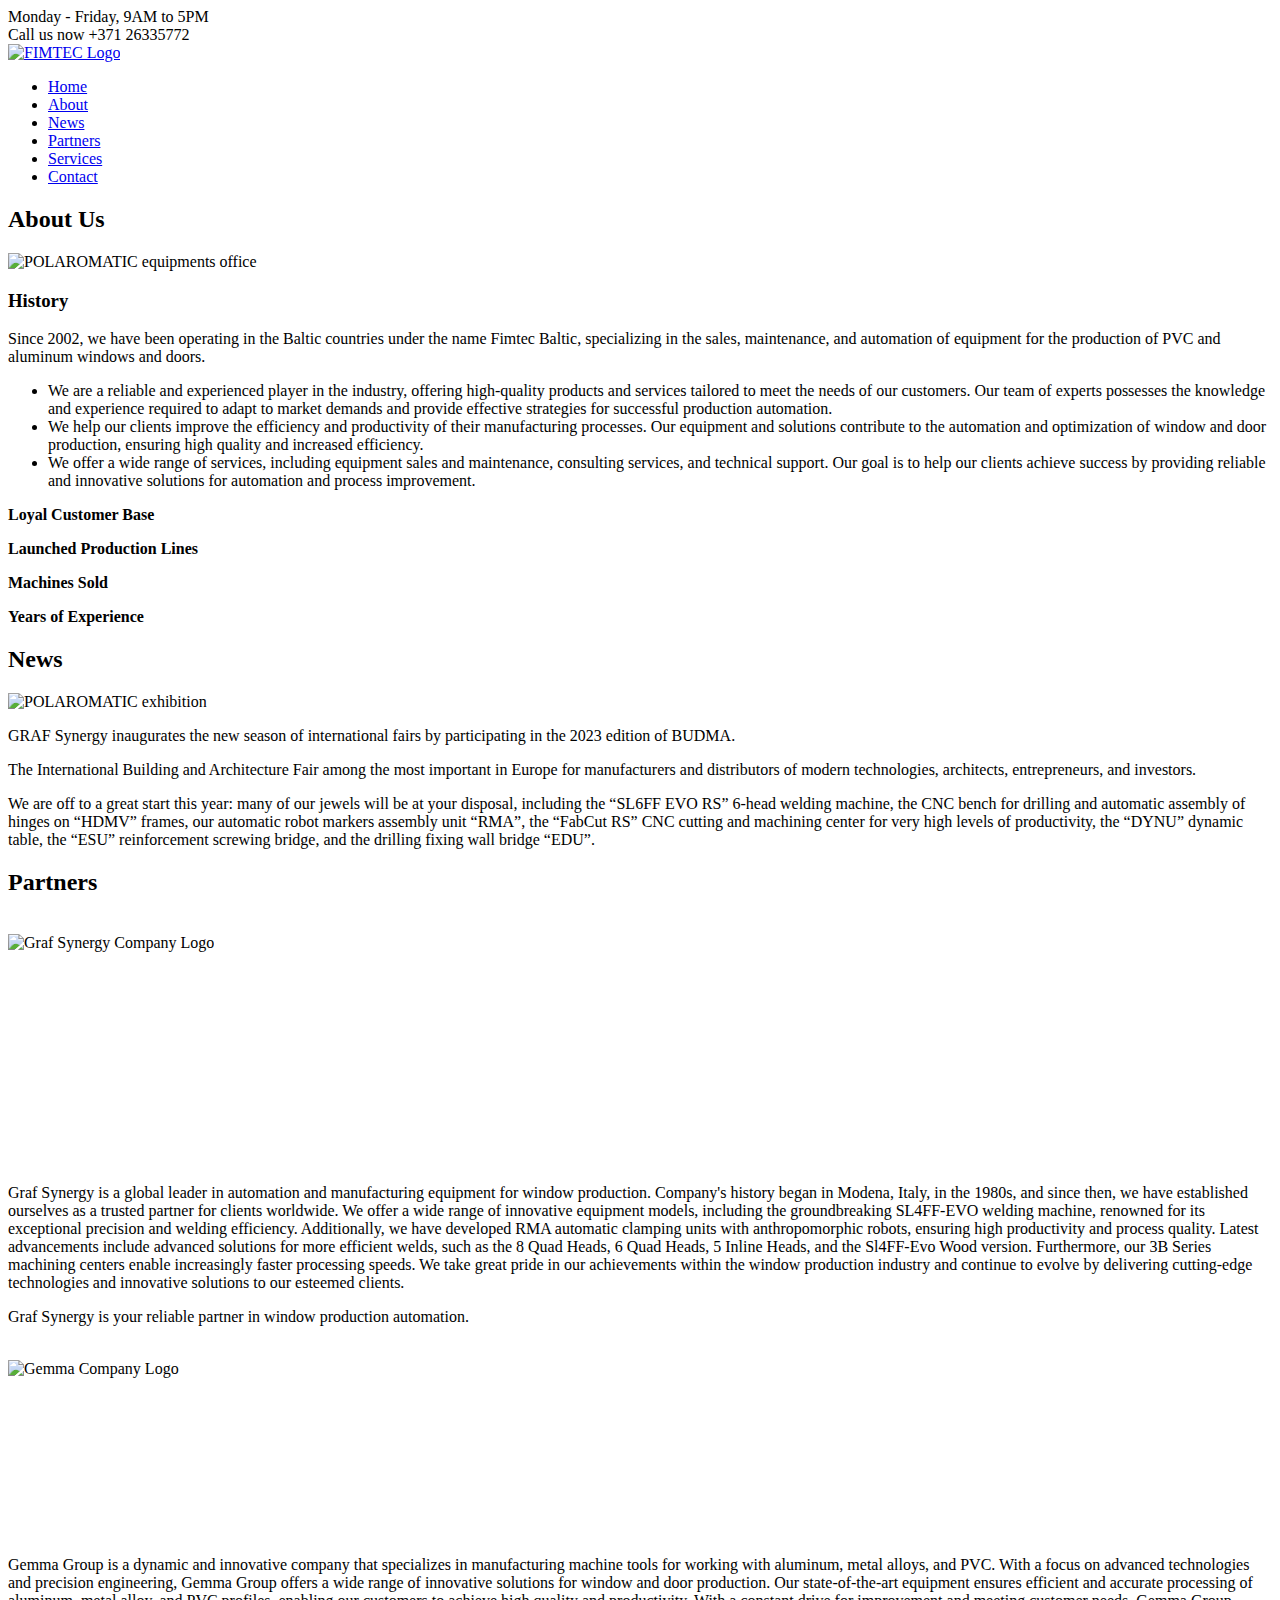
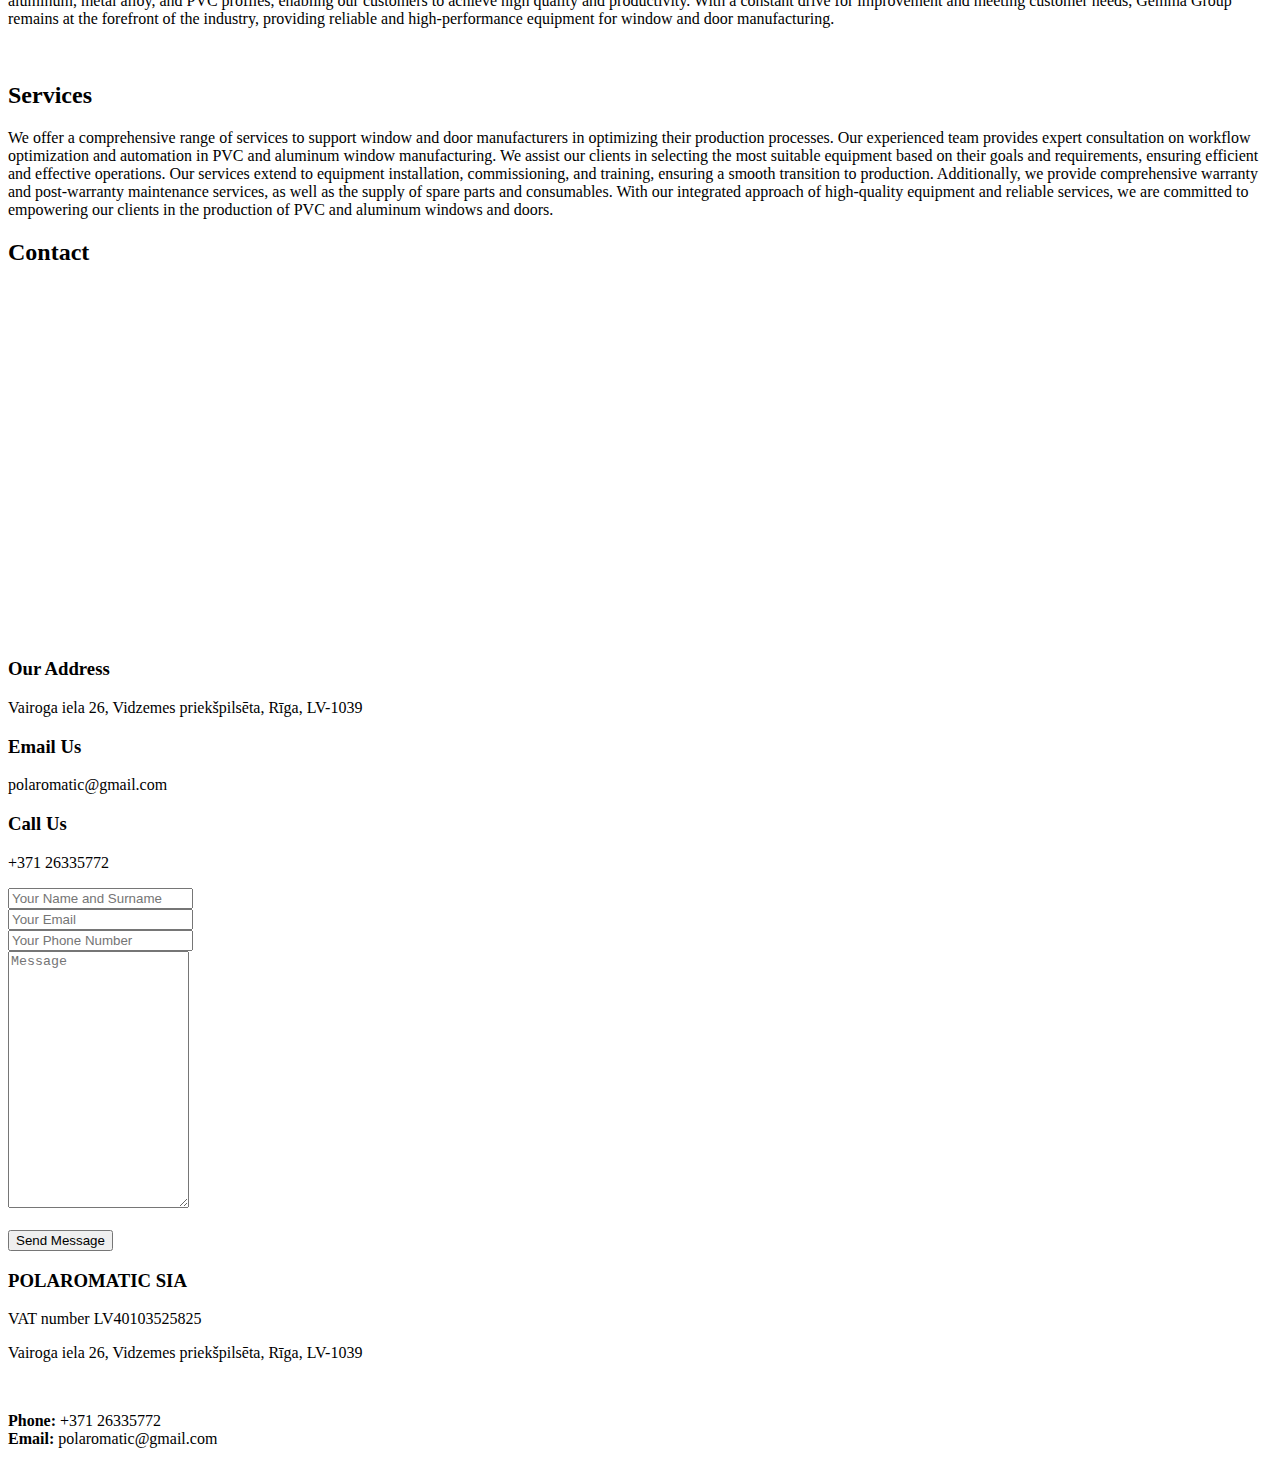
==== index.html @ a648c4ef "Add files via upload" ====
<!DOCTYPE html>
<html lang="en">

<head>
  
  <meta charset="utf-8">
  <meta content="width=device-width, initial-scale=1.0" name="viewport">

  <title>FIMTEC BALTIC</title>
  <meta content="" name="description">
  <meta content="" name="keywords">

  <!-- Favicons -->
  <link href="assets/img/Fimtec%20BALTIC%20icon.png" rel="icon" >
  <link href="assets/img/Fimtec%20BALTIC%20icon.png" rel="Fimtec BALTIC icon">
  <link rel="icon" href="assets/img/Fimtec%20BALTIC%20icon.png" type="image/x-icon" alt="Fimtec BALTIC Logo">
  <!-- Google Fonts -->
  <link href="https://fonts.googleapis.com/css?family=Open+Sans:300,300i,400,400i,600,600i,700,700i|Roboto:300,300i,400,400i,500,500i,600,600i,700,700i|Poppins:300,300i,400,400i,500,500i,600,600i,700,700i" rel="stylesheet">

  <!-- Vendor CSS Files -->
  <link href="assets/vendor/fontawesome-free/css/all.min.css" rel="stylesheet">
  <link href="assets/vendor/animate.css/animate.min.css" rel="stylesheet">
  <link href="assets/vendor/aos/aos.css" rel="stylesheet">
  <link href="assets/vendor/bootstrap/css/bootstrap.min.css" rel="stylesheet">
  <link href="assets/vendor/bootstrap-icons/bootstrap-icons.css" rel="stylesheet">
  <link href="assets/vendor/boxicons/css/boxicons.min.css" rel="stylesheet">
  <link href="assets/vendor/glightbox/css/glightbox.min.css" rel="stylesheet">
  <link href="assets/vendor/swiper/swiper-bundle.min.css" rel="stylesheet">

 
  <link href="assets/css/style.css" rel="stylesheet">

    
    
</head>

<body>

  <!-- ======= Top Bar ======= -->
  <div id="topbar" class="d-flex align-items-center fixed-top">
    <div class="container d-flex align-items-center justify-content-center justify-content-md-between">
      <div class="align-items-center d-none d-md-flex">
        <i class="bi bi-clock"></i> Monday - Friday, 9AM to 5PM
      </div>
      <div class="d-flex align-items-center">
        <i class="bi bi-phone"></i> Call us now +371 26335772
      </div>
    </div>
  </div>

  <!-- ======= Header ======= -->
  <header id="header" class="fixed-top">
    <div class="container d-flex align-items-center">

      <a href="index.html" class="logo me-auto"><img src="assets/img/FIMTEC%20BALTIC.png" alt="FIMTEC Logo"></a>
      <!-- Uncomment below if you prefer to use an image logo -->
      <!-- <h1 class="logo me-auto"><a href="index.html">Medicio</a></h1> -->

      <nav id="navbar" class="navbar order-last order-lg-0">
        <ul>
          <li><a class="nav-link scrollto " href="#hero">Home</a></li>
          <li><a class="nav-link scrollto" href="#About">About</a></li>
          <li><a class="nav-link scrollto" href="#news">News</a></li>
          <li><a class="nav-link scrollto" href="#suppliers">Partners</a></li>
          <li><a class="nav-link scrollto" href="#services">Services</a></li>
          <li><a class="nav-link scrollto" href="#contact">Contact</a></li>
        </ul>
        <i class="bi bi-list mobile-nav-toggle"></i>
      </nav><!-- .navbar -->

      

    </div>
  </header><!-- End Header -->
 
  <!-- ======= Hero Section ======= -->
  <section id="hero">
    <div id="heroCarousel" data-bs-interval="5000" class="carousel slide carousel-fade" data-bs-ride="carousel">

      <ol class="carousel-indicators" id="hero-carousel-indicators"></ol>

      <div class="carousel-inner" role="listbox">

        <!-- Slide 1 -->
        <div class="carousel-item active" style="background-image: url(assets/img/slide/Polaromatic_slide.webp)" alt="POLAROMATIC equipment">
         
        </div>

        <!-- Slide 2 -->
        <div class="carousel-item" style="background-image: url(assets/img/slide/polaromatic_slide2.webp)" alt="POLAROMATIC equipment">
        
        </div>

        <!-- Slide 3 -->
        <div class="carousel-item" style="background-image: url(assets/img/slide/Polaromatic_slide3.webp)" alt="POLAROMATIC equipment">
          
      </div>
      </div>
      <a class="carousel-control-prev" href="#heroCarousel" role="button" data-bs-slide="prev">
        <span class="carousel-control-prev-icon bi bi-chevron-left" aria-hidden="true"></span>
      </a>

      <a class="carousel-control-next" href="#heroCarousel" role="button" data-bs-slide="next">
        <span class="carousel-control-next-icon bi bi-chevron-right" aria-hidden="true"></span>
      </a>

    </div>
  </section><!-- End Hero -->

  <main id="main">

  

    <!-- ======= About Us Section ======= -->
    <section id="About" class="about">
      <div class="container" data-aos="fade-up">

        <div class="section-title">
          <h2>About Us</h2>
          <p></p>
        </div>

        <div class="row">
          <div class="col-lg-6" data-aos="fade-right">
            <img src="assets/img/About.webp" class="img-fluid" alt="POLAROMATIC equipments office">
          </div>
          <div class="col-lg-6 pt-4 pt-lg-0 content" data-aos="fade-left">
            <h3>History</h3>
            <p class="fst-italic">
              Since 2002, we have been operating in the Baltic countries
               under the name Fimtec Baltic, specializing in the sales,
                maintenance, and automation of equipment for the production
                 of PVC and aluminum windows and doors.
            </p>
            <ul>
              <li><i class="bi bi-check-circle"></i> We are a reliable and experienced
                 player in the industry, offering high-quality
                  products and services tailored to meet the needs
                   of our customers. Our team of experts possesses
                    the knowledge and experience required to adapt to
                     market demands and provide effective strategies for
                      successful production automation.</li>
              <li><i class="bi bi-check-circle"></i> We help our clients improve the efficiency and productivity of their manufacturing processes. Our equipment and solutions contribute to the automation and optimization of window and door production,
                 ensuring high quality and increased efficiency.</li>
              <li><i class="bi bi-check-circle"></i> We offer a wide range of services, including equipment sales and maintenance, consulting services, and technical support. Our goal is to help our clients achieve success by providing reliable and innovative
                 solutions for automation and process improvement.</li>
            </ul>
            
          </div>
        </div>

      </div>
    </section><!-- End About Us Section -->

    <!-- ======= Counts Section ======= -->
    <section id="counts" class="counts">
      <div class="container" data-aos="fade-up">

        <div class="row no-gutters">

          <div class="col-lg-3 col-md-6 d-md-flex align-items-md-stretch">
            <div class="count-box">
              <i class="fas fa-user"></i>
              <span data-purecounter-start="0" data-purecounter-end="125" data-purecounter-duration="1" class="purecounter"></span>

              <p><strong>Loyal Customer Base</strong></p>
              
            </div>
          </div>

          <div class="col-lg-3 col-md-6 d-md-flex align-items-md-stretch">
            <div class="count-box">
              <i class="fa fa-truck"></i>
              <span data-purecounter-start="0" data-purecounter-end="34" data-purecounter-duration="1" class="purecounter"></span>
              <p><strong>Launched Production Lines
              </strong></p>
              
            </div>
          </div>

          <div class="col-lg-3 col-md-6 d-md-flex align-items-md-stretch">
            <div class="count-box">
              <i class="fas fa-cog"></i>
              <span data-purecounter-start="0" data-purecounter-end="720" data-purecounter-duration="1" class="purecounter"></span>
              <p><strong>Machines Sold</strong></p>
             
            </div>
          </div>

          <div class="col-lg-3 col-md-6 d-md-flex align-items-md-stretch">
            <div class="count-box">
              <i class="fa fa-calendar" ></i>
              <span data-purecounter-start="0" data-purecounter-end="21" data-purecounter-duration="1" class="purecounter"></span>
              <p><strong>Years of Experience</strong></p>
             
            </div>
          </div>

        </div>

      </div>
    </section><!-- End Counts Section -->

    <!-- ======= Features Section ======= -->
    






<!-- ======= News Section ======= -->
    <section id="news" class="about">
      <div class="container" data-aos="fade-up">

        <div class="section-title">
          <h2>News</h2>

        </div>

        <div class="row">
          <div class="col-lg-6" data-aos="fade-right">
            <img src="assets/img/News/News.webp" class="img-fluid" alt="POLAROMATIC exhibition">
          </div>
          <div class="col-lg-6 pt-4 pt-lg-0 content" data-aos="fade-left">
            <p>GRAF Synergy inaugurates the new season of international fairs by participating in the 2023 edition of BUDMA.</p>
            <p class="fst-italic">
              The International Building and Architecture Fair among the most important in Europe for manufacturers and distributors of modern technologies, architects, entrepreneurs, and investors.
              </p> <p>
We are off to a great start this year: many of our jewels will be at your disposal, including the “SL6FF EVO RS” 6-head welding machine, the CNC bench for drilling and automatic assembly of hinges on “HDMV” frames, our automatic robot markers assembly unit “RMA”, the “FabCut RS” CNC cutting and machining center for very high levels of productivity,
 the “DYNU” dynamic table, the “ESU” reinforcement screwing bridge, and the drilling fixing wall bridge “EDU”.
            </p>
           
          </div>
        </div>

      </div>
    </section>

<!-- ======= End News Section ======= -->


<!-- ======= Suppliers ======= -->
 
    <section id="suppliers" class="gallery">
      
        <div class="container aos-init aos-animate" data-aos="fade-up">
  
          <div class="section-title">
            <h2>Partners</h2><br>
            <img src="assets/img/Suppliers/Graffiti slide/Graf Synergy_logo.png"  style="width: 242px; margin-right: 20px;" alt="Graf Synergy Company Logo">
            
            
               
          </div>
         

          <div class="gallery-slider swiper swiper-initialized swiper-horizontal swiper-pointer-events">
            <div class="swiper-wrapper align-items-center" style="transition-duration: 0ms; transform: translate3d(-1572px, 0px, 0px);" id="swiper-wrapper-73bd7c16bee2b6e7" aria-live="off"><div class="swiper-slide swiper-slide-duplicate swiper-slide-duplicate-active" data-swiper-slide-index="5" style="width: 242px; margin-right: 20px;" role="group" aria-label="4 / 5"><a class="gallery-lightbox" href="assets/img/gallery/gallery-4.webp"><img src="assets/img/gallery/gallery-4.webp" class="img-fluid" alt=""></a></div><div class="swiper-slide swiper-slide-duplicate swiper-slide-duplicate-next" data-swiper-slide-index="4" style="width: 242px; margin-right: 20px;" role="group" aria-label="5 / 5"><a class="gallery-lightbox" href="assets/img/gallery/gallery-5.jpg"><img src="assets/img/gallery/gallery-5.jpg" class="img-fluid" alt=""></a></div><div class="swiper-slide swiper-slide-duplicate" data-swiper-slide-index="5" style="width: 242px; margin-right: 20px;" role="group" aria-label="5 / 5"></div>
              <div class="swiper-slide" data-swiper-slide-index="0" style="width: 242px; margin-right: 20px;" role="group" aria-label="1 / 5"><a class="gallery-lightbox" href="assets/img/Suppliers/Graffiti slide/1.webp"><img src="assets/img/Suppliers/Graffiti slide/1.webp" class="img-fluid" alt="Graf Synergy"></a></div>
              <div class="swiper-slide" data-swiper-slide-index="1" style="width: 242px; margin-right: 20px;" role="group" aria-label="2 / 5"><a class="gallery-lightbox" href="assets/img/Suppliers/Graffiti slide/2.webp"><img src="assets/img/Suppliers/Graffiti slide/2.webp" class="img-fluid" alt="Graf Synergy"></a></div>
              <div class="swiper-slide" data-swiper-slide-index="2" style="width: 242px; margin-right: 20px;" role="group" aria-label="3 / 5"><a class="gallery-lightbox" href="assets/img/Suppliers/Graffiti slide/3.webp"><img src="assets/img/Suppliers/Graffiti slide/3.webp" class="img-fluid" alt="Graf Synergy"></a></div>
              <div class="swiper-slide" data-swiper-slide-index="3" style="width: 242px; margin-right: 20px;" role="group" aria-label="4/ 5"><a class="gallery-lightbox" href="assets/img/Suppliers/Graffiti slide/4.webp"><img src="assets/img/Suppliers/Graffiti slide/4.webp" class="img-fluid" alt="Graf Synergy"></a></div>
              <div class="swiper-slide" data-swiper-slide-index="4" style="width: 242px; margin-right: 20px;" role="group" aria-label="5 / 5"><a class="gallery-lightbox" href="assets/img/Suppliers/Graffiti slide/5.webp"><img src="assets/img/Suppliers/Graffiti slide/5.webp" class="img-fluid" alt="Graf Synergy"></a></div>
              

            <div class="swiper-slide swiper-slide-duplicate" data-swiper-slide-index="0" style="width: 242px; margin-right: 20px;" role="group" aria-label="1 / 3"><a class="gallery-lightbox" href="assets/img/Suppliers/Graffiti slide/1.webp"><img src="assets/img/Suppliers/Graffiti slide/1.webp" class="img-fluid" alt=""></a></div><div class="swiper-slide swiper-slide-duplicate" data-swiper-slide-index="1" style="width: 242px; margin-right: 20px;" role="group" aria-label="2 / 8"><a class="gallery-lightbox" href="assets/img/gallery/gallery-2.webp"><img src="assets/img/gallery/gallery-2.webp" class="img-fluid" alt=""></a></div><div class="swiper-slide swiper-slide-duplicate swiper-slide-duplicate-prev" data-swiper-slide-index="2" style="width: 242px; margin-right: 20px;" role="group" aria-label="3 / 8"><a class="gallery-lightbox" href="assets/img/Suppliers/Graf Synergy 3.png"><img src="assets/img/Suppliers/Graf Synergy 3.png" class="img-fluid" alt=""></a></div><div class="swiper-slide swiper-slide-duplicate swiper-slide-duplicate-active" data-swiper-slide-index="3" style="width: 242px; margin-right: 20px;" role="group" aria-label="4 / 8"><a class="gallery-lightbox" href="assets/img/Suppliers/Graffiti slide/5.webp"><img src="assets/img/Suppliers/Graffiti slide/5.webp" class="img-fluid" alt=""></a></div><div class="swiper-slide swiper-slide-duplicate swiper-slide-duplicate-next" data-swiper-slide-index="4" style="width: 242px; margin-right: 20px;" role="group" aria-label="5 / 8"><a class="gallery-lightbox" href="assets/img/Suppliers/Graffiti slide/4.jpg" src="assets/img/Suppliers/Graffiti slide/4.jpg" class="img-fluid" alt=""></a></div></div>
            <div class="swiper-pagination swiper-pagination-clickable swiper-pagination-bullets swiper-pagination-horizontal"><span class="swiper-pagination-bullet" tabindex="0" role="button" aria-label="Go to slide 1"></span><span class="swiper-pagination-bullet" tabindex="0" role="button" aria-label="Go to slide 2"></span><span class="swiper-pagination-bullet" tabindex="0" role="button" aria-label="Go to slide 3"></span><span class="swiper-pagination-bullet swiper-pagination-bullet-active" tabindex="0" role="button" aria-label="Go to slide 4" aria-current="true"></span><span class="swiper-pagination-bullet" tabindex="0" role="button" aria-label="Go to slide 5"></span><span class="swiper-pagination-bullet" tabindex="0" role="button" aria-label="Go to slide 6"></span><span class="swiper-pagination-bullet" tabindex="0" role="button" aria-label="Go to slide 7"></span><span class="swiper-pagination-bullet" tabindex="0" role="button" aria-label="Go to slide 3"></span></div>
          <span class="swiper-notification" aria-live="assertive" aria-atomic="true"></span></div>

          <div class="section-title">
           
            <br>
            <p>Graf Synergy is a global leader in automation and manufacturing equipment for window production. 
              Сompany's history began in Modena, Italy, in the 1980s, and since then, we have established ourselves as a trusted partner for clients worldwide.
               We offer a wide range of innovative equipment models, including the groundbreaking SL4FF-EVO welding machine, renowned for its exceptional precision and welding efficiency. Additionally, we have developed RMA automatic clamping units with anthropomorphic robots, ensuring high productivity and process quality. Latest advancements include advanced solutions for more efficient welds, such as the 8 Quad Heads, 6 Quad Heads, 5 Inline Heads, and the Sl4FF-Evo Wood version. 
                Furthermore, our 3B Series machining centers enable increasingly faster processing speeds. 
                We take great pride in our achievements within the window production industry and continue to evolve by delivering cutting-edge technologies
               and innovative solutions to our esteemed clients.</p><p> Graf Synergy is your reliable partner in window production automation.</p>
               
          </div>
        </div>


        <div class="container aos-init aos-animate" data-aos="fade-up">
  
          <div class="section-title"><br>
            <img src="assets/img/Suppliers/Gemma slide/Gemma Logo.png"  style="width: 242px; margin-right: 20px;" alt="Gemma Company Logo">
           
            
          </div>
  
          <div class="gallery-slider swiper swiper-initialized swiper-horizontal swiper-pointer-events">
            <div class="swiper-wrapper align-items-center" style="transition-duration: 0ms; transform: translate3d(-1572px, 0px, 0px);" id="swiper-wrapper-73bd7c16bee2b6e7" aria-live="off"><div class="swiper-slide swiper-slide-duplicate swiper-slide-duplicate-active" data-swiper-slide-index="3" style="width: 242px; margin-right: 20px;" role="group" aria-label="4 / 8"><a class="gallery-lightbox" href="assets/img/gallery/gallery-4.jpg"><img src="assets/img/gallery/gallery-4.jpg" class="img-fluid" alt=""></a></div><div class="swiper-slide swiper-slide-duplicate swiper-slide-duplicate-next" data-swiper-slide-index="4" style="width: 242px; margin-right: 20px;" role="group" aria-label="5 / 8"><a class="gallery-lightbox" href="assets/img/gallery/gallery-5.jpg"><img src="assets/img/gallery/gallery-5.jpg" class="img-fluid" alt=""></a></div><div class="swiper-slide swiper-slide-duplicate" data-swiper-slide-index="5" style="width: 242px; margin-right: 20px;" role="group" aria-label="6 / 8"><a class="gallery-lightbox" href="assets/img/gallery/gallery-6.jpg"><img src="assets/img/gallery/gallery-6.jpg" class="img-fluid" alt=""></a></div><div class="swiper-slide swiper-slide-duplicate" data-swiper-slide-index="6" style="width: 242px; margin-right: 20px;" role="group" aria-label="7 / 8"><a class="gallery-lightbox" href="assets/img/gallery/gallery-7.jpg"><img src="assets/img/gallery/gallery-7.jpg" class="img-fluid" alt=""></a></div><div class="swiper-slide swiper-slide-duplicate" data-swiper-slide-index="7" style="width: 242px; margin-right: 20px;" role="group" aria-label="5 / 5"></div>
              <div class="swiper-slide" data-swiper-slide-index="0" style="width: 242px; margin-right: 20px;" role="group" aria-label="1 / 5"><a class="gallery-lightbox" href="assets/img/Suppliers/Gemma slide/1.webp"><img src="assets/img/Suppliers/Gemma slide/1.webp" class="img-fluid" alt="Gemma Company equipment"></a></div>
              <div class="swiper-slide" data-swiper-slide-index="1" style="width: 242px; margin-right: 20px;" role="group" aria-label="2 / 5"><a class="gallery-lightbox" href="assets/img/Suppliers/Gemma slide/2.webp"><img src="assets/img/Suppliers/Gemma slide/2.webp" class="img-fluid" alt="Gemma Company equipment"></a></div>
              <div class="swiper-slide" data-swiper-slide-index="2" style="width: 242px; margin-right: 20px;" role="group" aria-label="3 / 5"><a class="gallery-lightbox" href="assets/img/Suppliers/Gemma slide/3.webp"><img src="assets/img/Suppliers/Gemma slide/3.webp" class="img-fluid" alt="Gemma Company equipment"></a></div>
              <div class="swiper-slide" data-swiper-slide-index="3" style="width: 242px; margin-right: 20px;" role="group" aria-label="4 / 5"><a class="gallery-lightbox" href="assets/img/Suppliers/Gemma slide/4.webp"><img src="assets/img/Suppliers/Gemma slide/4.webp" class="img-fluid" alt="Gemma Company equipment"></a></div>
              <div class="swiper-slide" data-swiper-slide-index="4" style="width: 242px; margin-right: 20px;" role="group" aria-label="5 / 5"><a class="gallery-lightbox" href="assets/img/Suppliers/Gemma slide/5.webp"><img src="assets/img/Suppliers/Gemma slide/5.webp" class="img-fluid" alt="Gemma Company equipment"></a></div>

            <div class="swiper-slide swiper-slide-duplicate" data-swiper-slide-index="0" style="width: 242px; margin-right: 20px;" role="group" aria-label="1 / 3"></div></div>
            <div class="swiper-pagination swiper-pagination-clickable swiper-pagination-bullets swiper-pagination-horizontal"><span class="swiper-pagination-bullet" tabindex="0" role="button" aria-label="Go to slide 1"></span><span class="swiper-pagination-bullet" tabindex="0" role="button" aria-label="Go to slide 2"></span><span class="swiper-pagination-bullet" tabindex="0" role="button" aria-label="Go to slide 3"></span><span class="swiper-pagination-bullet swiper-pagination-bullet-active" tabindex="0" role="button" aria-label="Go to slide 4" aria-current="true"></span><span class="swiper-pagination-bullet" tabindex="0" role="button" aria-label="Go to slide 5"></span><span class="swiper-pagination-bullet" tabindex="0" role="button" aria-label="Go to slide 6"></span><span class="swiper-pagination-bullet" tabindex="0" role="button" aria-label="Go to slide 7"></span><span class="swiper-pagination-bullet" tabindex="0" role="button" aria-label="Go to slide 3"></span></div>
          <span class="swiper-notification" aria-live="assertive" aria-atomic="true"></span></div>
  
          <div class="section-title">
            
            <p>Gemma Group is a dynamic and innovative company that specializes in manufacturing machine tools for working with aluminum, metal alloys, and PVC. With a focus
               on advanced technologies and precision engineering, Gemma Group offers a wide range of innovative solutions for window and door production. Our state-of-the-art
                equipment ensures efficient and accurate processing of aluminum, metal alloy, and PVC profiles, enabling our customers to achieve high quality and productivity.
                 With a constant drive for improvement
               and meeting customer needs, Gemma Group remains at the forefront of the industry, providing reliable and high-performance equipment for window and door manufacturing.</p><br>
            
          </div>


        </div>


      </section>






    <!-- ======= Services Section ======= -->
    <section id="services" class="services services">
      <div class="container" data-aos="fade-up">

        <div class="section-title">
          <h2>Services</h2>
          <p>We offer a comprehensive range of services to support window and door manufacturers in optimizing their production processes.
             Our experienced team provides expert consultation on workflow optimization and automation in PVC and aluminum window manufacturing.
              We assist our clients in selecting the most suitable equipment based on their goals and requirements, ensuring efficient and effective operations.
               Our services extend to equipment installation, commissioning, and training, ensuring a smooth transition to production. Additionally, we provide comprehensive warranty
                and post-warranty maintenance services, as well as the supply of spare parts and consumables. With our integrated approach
             of high-quality equipment and reliable services, we are committed to empowering our clients in the production of PVC and aluminum windows and doors.</p>
        </div>

        

      </div>
    </section><!-- End Services Section -->

   
    

    

  
    

    
   

    <!-- ======= Contact Section ======= -->
    <section id="contact" class="contact">
      <div class="container">

        <div class="section-title">
          <h2>Contact</h2>
          
        </div>

      </div>

      <div>
        <iframe style="border:0; width: 100%; height: 350px;" src="https://www.google.com/maps/embed?pb=!1m14!1m8!1m3!1d8699.23559530866!2d24.1707194!3d56.9692059!3m2!1i1024!2i768!4f13.1!3m3!1m2!1s0x46eecf7c13a9e923%3A0x5ed027c62c9a4e7c!2sPOLAROMATIC%20Sia!5e0!3m2!1sen!2slv!4v1686479349407!5m2!1sen!2slv"  frameborder="0" allowfullscreen></iframe>
       
      </div>

      <div class="container">

        <div class="row mt-5">

          <div class="col-lg-6">

            <div class="row">
              <div class="col-md-12">
                <div class="info-box">
                  <i class="bx bx-map"></i>
                  <h3>Our Address</h3>
                  <p>Vairoga iela 26, Vidzemes priekšpilsēta, Rīga, LV-1039</p>
                </div>
              </div>
              <div class="col-md-6">
                <div class="info-box mt-4">
                  <i class="bx bx-envelope"></i>
                  <h3>Email Us</h3>
                  <p>polaromatic@gmail.com</p>
                </div>
              </div>
              <div class="col-md-6">
                <div class="info-box mt-4">
                  <i class="bx bx-phone-call"></i>
                  <h3>Call Us</h3>
                  <p>+371 26335772</p>
                </div>
              </div>
              
         
            </div>
          </div>









          
            <div class="col-lg-6">
              <form id="form"  class="php-email-form">
             
                <div class="row">
                  <div class="col-md-6 form-group">
                    <input type="text" name="name" class="form-control" id="name" placeholder="Your Name and Surname" required="">
                  </div>
                  <div class="col-md-6 form-group mt-3 mt-md-0">
                    <input type="email" class="form-control" name="email" id="email" placeholder="Your Email" required="">
                  </div>
                </div>
                <div class="form-group mt-3">
                  <input type="tel" class="form-control" name="phone_number" id="phone_number" placeholder="Your Phone Number" required="">
                </div>
                <div class="form-group mt-3">
                  <textarea class="form-control" name="message" rows="7" placeholder="Message" required="" style="height: 251px;"></textarea>
                </div>
              <br>
                <div class="text-center"><button type="submit" id="button" value="Send Email">Send Message</button></div>
              
              </form>
            </div>


            



        
        </div>
         

        
        
        <script type="text/javascript"
          src="https://cdn.jsdelivr.net/npm/@emailjs/browser@3/dist/email.min.js"></script>
        
        <script type="text/javascript">
          emailjs.init('XEyD7sOgGaYoHx9bX')
        </script>
      </div>






      





    </section><!-- End Contact Section -->

  </main><!-- End #main -->

  <!-- ======= Footer ======= -->
  <footer id="footer">
    <div class="footer-top">
      <div class="container">
        <div class="row">

          <div class="col-lg-3 col-md-6">
            <div class="footer-info">
              <h3>POLAROMATIC SIA</h3>
              <p>VAT number LV40103525825</p>
              <p>
                Vairoga iela 26, Vidzemes priekšpilsēta, Rīga, LV-1039 </p><br><p>
                <strong>Phone:</strong> +371 26335772<br> 
                <strong>Email:</strong> polaromatic@gmail.com<br>
              </p>
              <div class="social-links mt-3">
                <a href="https://www.facebook.com/fimtec.baltic.5/" class="facebook"><i class="bx bxl-facebook"></i></a>
                <a href="https://www.instagram.com/fimtecbaltic/?hl=en" class="instagram"><i class="bx bxl-instagram"></i></a>
                <a href="https://www.youtube.com/@fimtecbaltic4492" class="youtube"><i class="bx bxl-youtube"></i></a>
              </div>
            </div>
          </div>

         

         

          

        </div>
      </div>
    </div>

   
  </footer><!-- End Footer -->

  <div id="preloader"></div>
  <a href="#" class="back-to-top d-flex align-items-center justify-content-center"><i class="bi bi-arrow-up-short"></i></a>

  <!-- Vendor JS Files -->
  <script src="assets/vendor/purecounter/purecounter_vanilla.js"></script>
  <script src="assets/vendor/aos/aos.js"></script>
  <script src="assets/vendor/bootstrap/js/bootstrap.bundle.min.js"></script>
  <script src="assets/vendor/glightbox/js/glightbox.min.js"></script>
  <script src="assets/vendor/swiper/swiper-bundle.min.js"></script>
  <script src="assets/vendor/php-email-form/validate.js"></script>

  <!-- Template Main JS File -->
  <script src="assets/js/main.js"></script>

</body>






</html>
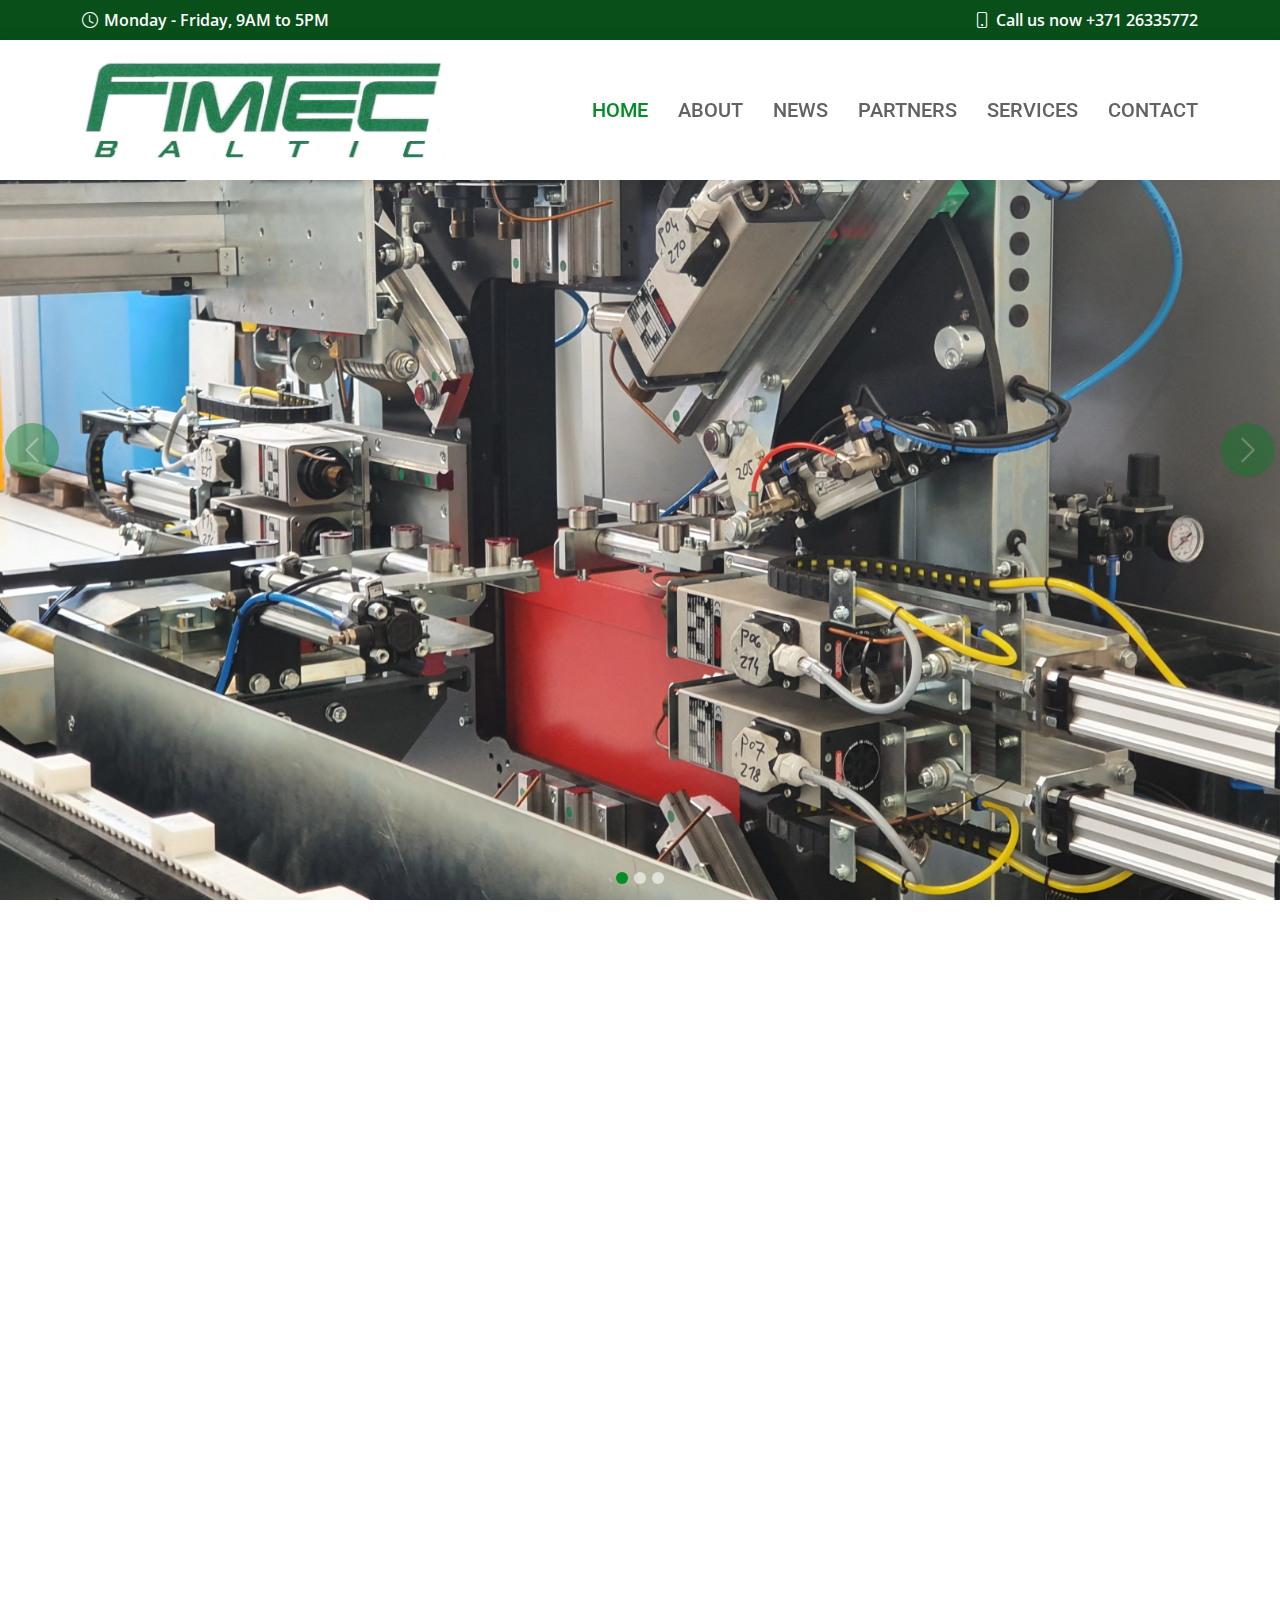
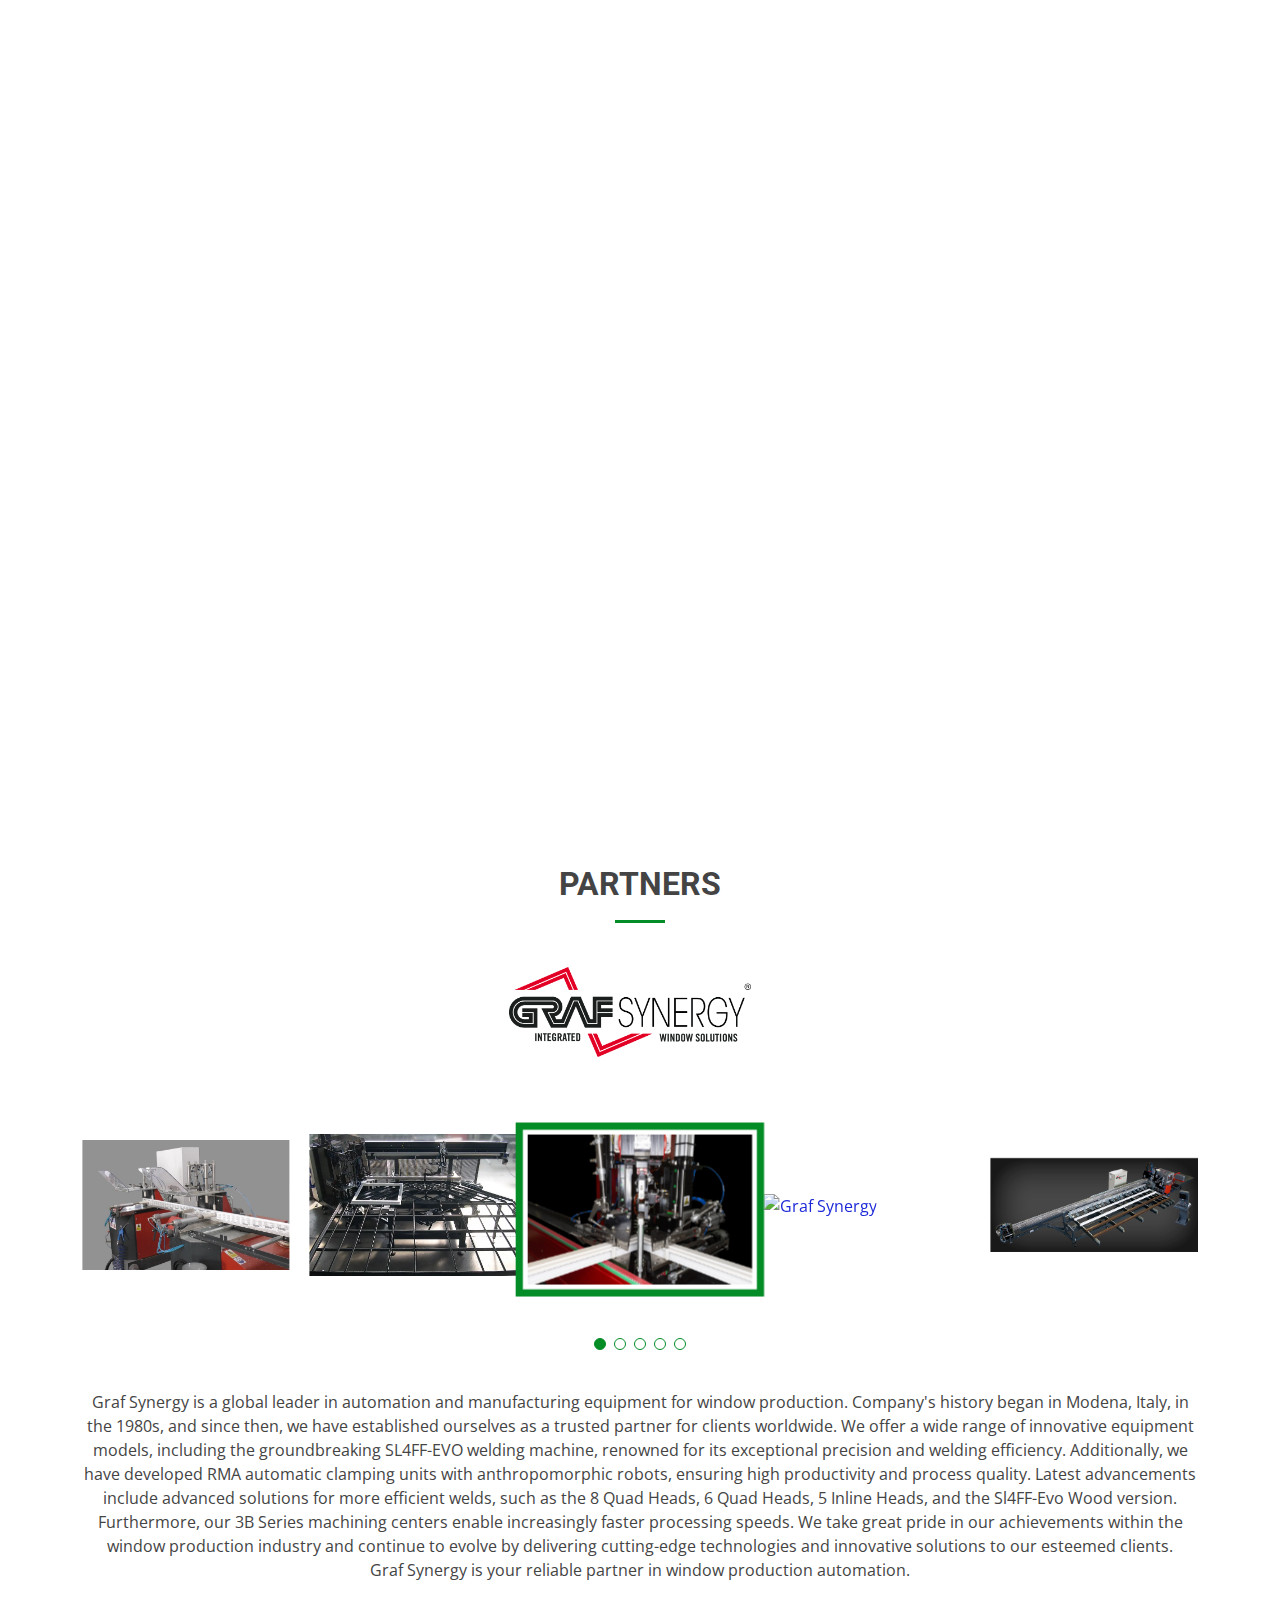
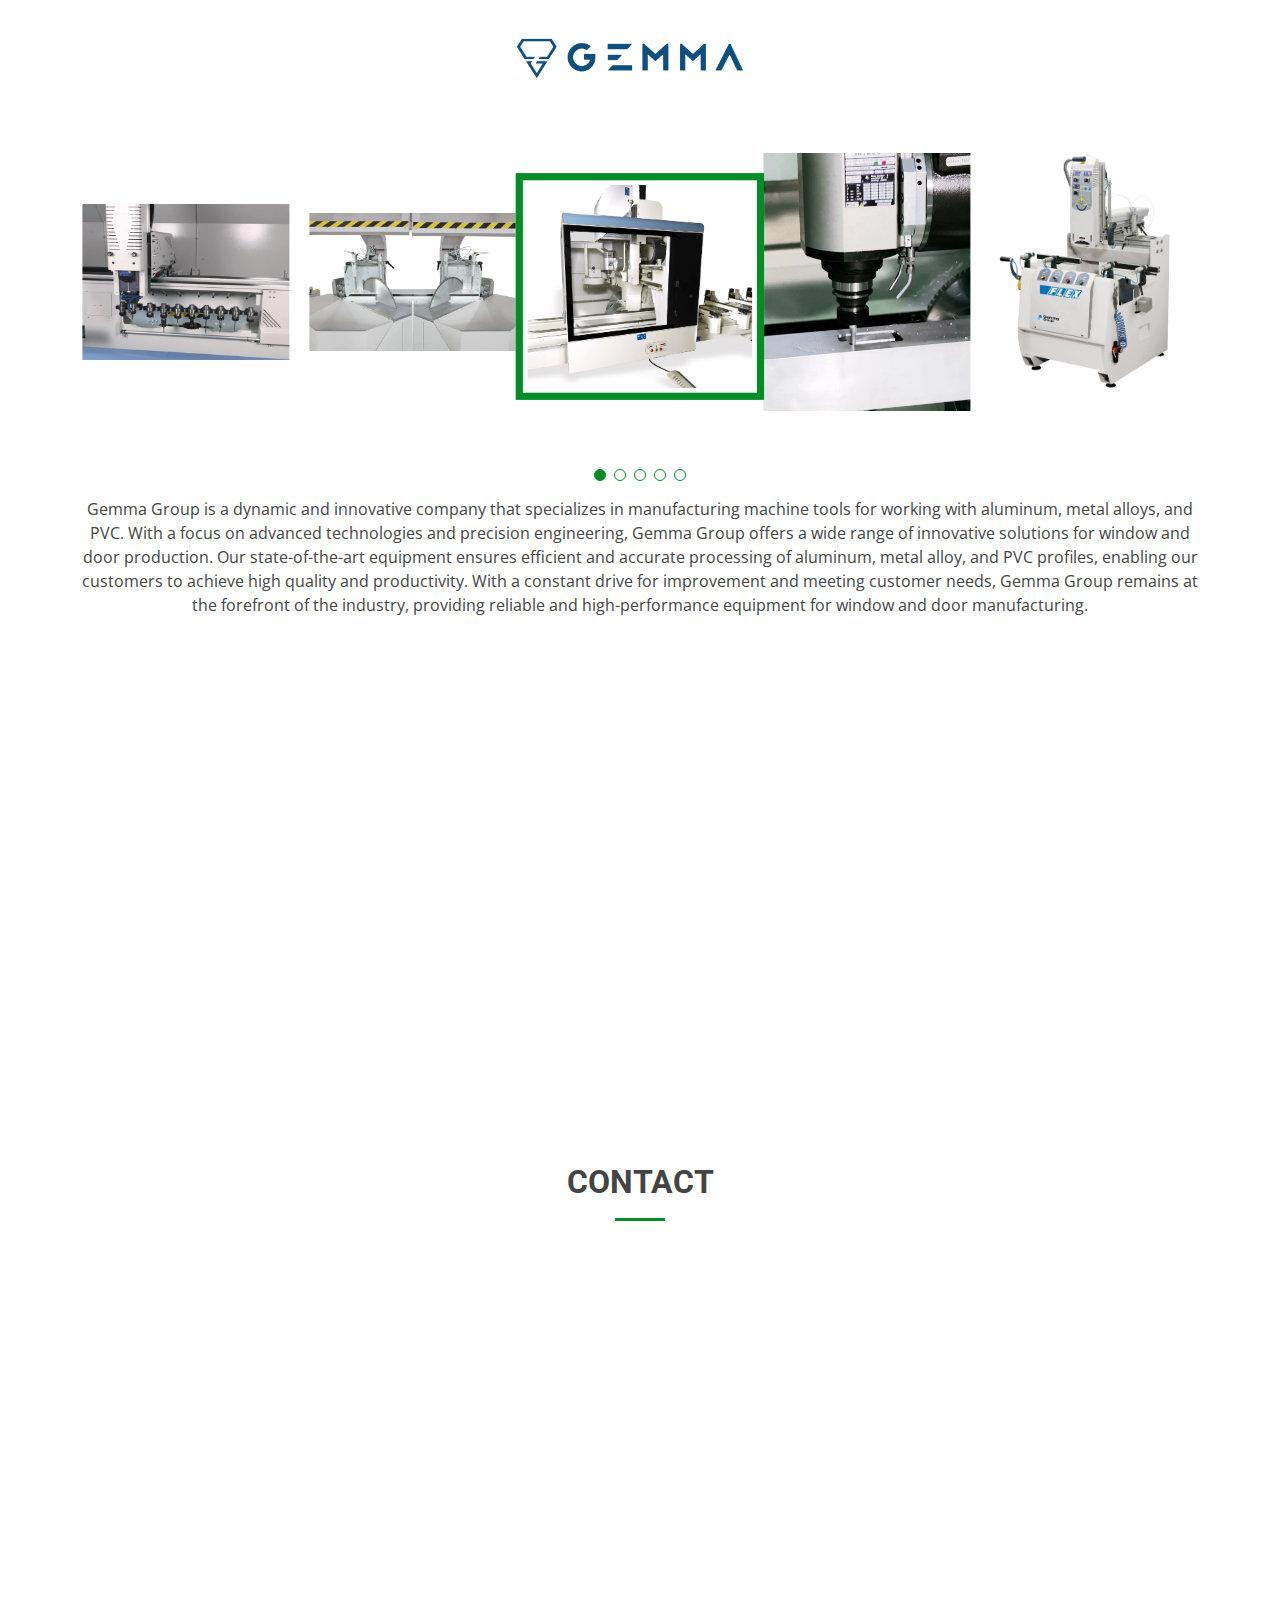
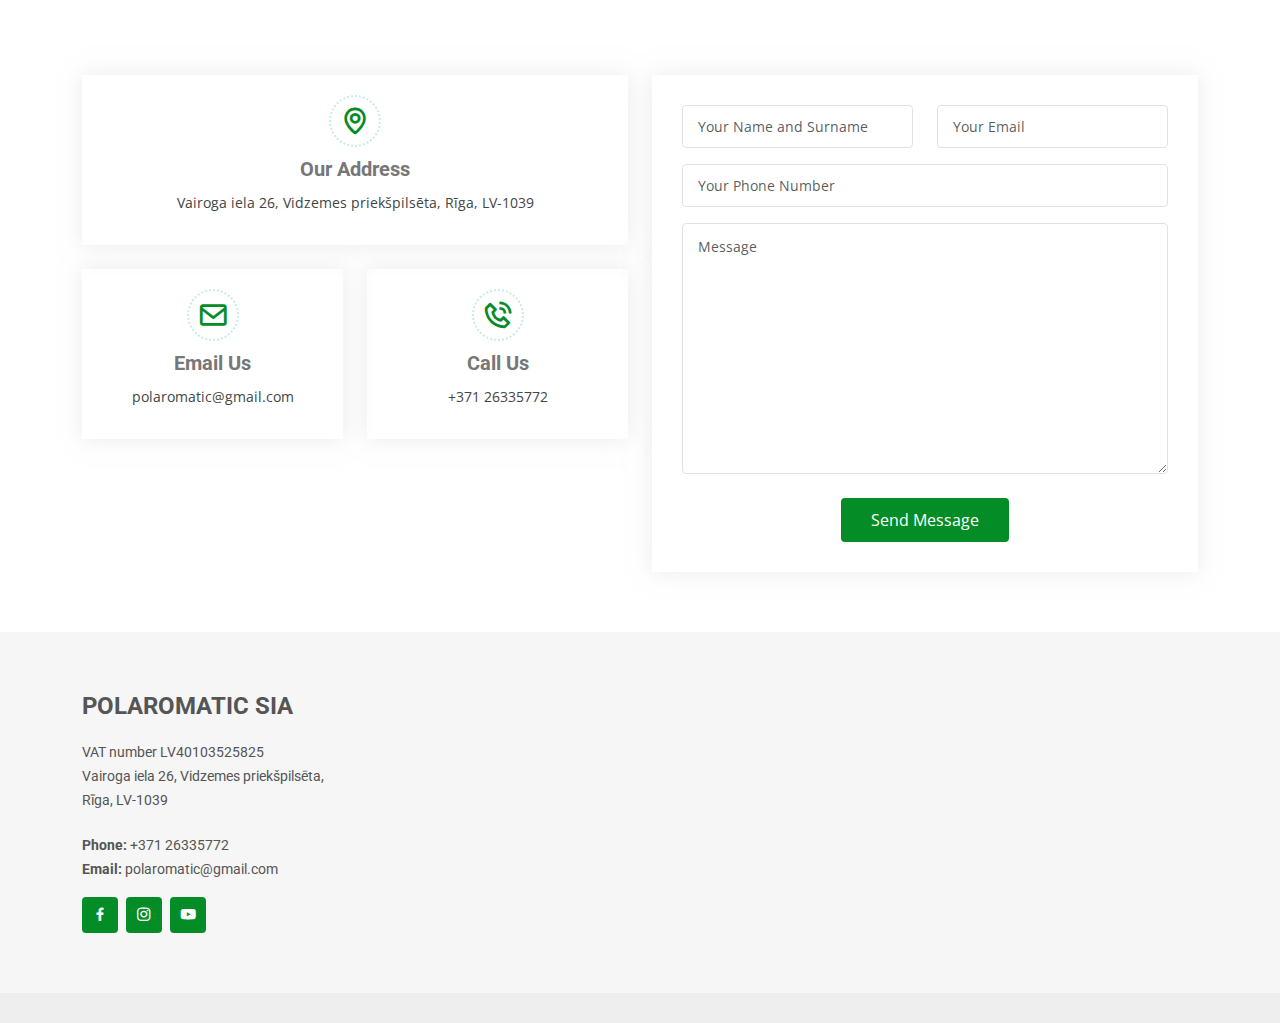
==== commit fc8ea937: "Update index.html" ====
--- a/index.html
+++ b/index.html
@@ -11,9 +11,9 @@
   <meta content="" name="keywords">
 
   <!-- Favicons -->
-  <link href="assets/img/Fimtec%20BALTIC%20icon.png" rel="icon" >
-  <link href="assets/img/Fimtec%20BALTIC%20icon.png" rel="Fimtec BALTIC icon">
-  <link rel="icon" href="assets/img/Fimtec%20BALTIC%20icon.png" type="image/x-icon" alt="Fimtec BALTIC Logo">
+  <link href="assets/img/FIMTEC_BALTIC_icon.png" rel="icon" >
+  <link href="assets/img/FIMTEC_BALTIC_icon.png" rel="Fimtec BALTIC icon">
+  <link rel="icon" href="assets/img/FIMTEC_BALTIC_icon.png" type="image/x-icon" alt="Fimtec BALTIC Logo">
   <!-- Google Fonts -->
   <link href="https://fonts.googleapis.com/css?family=Open+Sans:300,300i,400,400i,600,600i,700,700i|Roboto:300,300i,400,400i,500,500i,600,600i,700,700i|Poppins:300,300i,400,400i,500,500i,600,600i,700,700i" rel="stylesheet">
 
@@ -525,4 +525,4 @@
 
 
 
-</html>+</html>
--- a/assets/vendor/fontawesome-free/css/all.min.css
+++ b/assets/vendor/fontawesome-free/css/all.min.css
@@ -0,0 +1,9 @@
+/*!
+ * Font Awesome Free 6.4.0 by @fontawesome - https://fontawesome.com
+ * License - https://fontawesome.com/license/free (Icons: CC BY 4.0, Fonts: SIL OFL 1.1, Code: MIT License)
+ * Copyright 2023 Fonticons, Inc.
+ */
+.fa{font-family:var(--fa-style-family,"Font Awesome 6 Free");font-weight:var(--fa-style,900)}.fa,.fa-brands,.fa-classic,.fa-regular,.fa-sharp,.fa-solid,.fab,.far,.fas{-moz-osx-font-smoothing:grayscale;-webkit-font-smoothing:antialiased;display:var(--fa-display,inline-block);font-style:normal;font-variant:normal;line-height:1;text-rendering:auto}.fa-classic,.fa-regular,.fa-solid,.far,.fas{font-family:"Font Awesome 6 Free"}.fa-brands,.fab{font-family:"Font Awesome 6 Brands"}.fa-1x{font-size:1em}.fa-2x{font-size:2em}.fa-3x{font-size:3em}.fa-4x{font-size:4em}.fa-5x{font-size:5em}.fa-6x{font-size:6em}.fa-7x{font-size:7em}.fa-8x{font-size:8em}.fa-9x{font-size:9em}.fa-10x{font-size:10em}.fa-2xs{font-size:.625em;line-height:.1em;vertical-align:.225em}.fa-xs{font-size:.75em;line-height:.08333em;vertical-align:.125em}.fa-sm{font-size:.875em;line-height:.07143em;vertical-align:.05357em}.fa-lg{font-size:1.25em;line-height:.05em;vertical-align:-.075em}.fa-xl{font-size:1.5em;line-height:.04167em;vertical-align:-.125em}.fa-2xl{font-size:2em;line-height:.03125em;vertical-align:-.1875em}.fa-fw{text-align:center;width:1.25em}.fa-ul{list-style-type:none;margin-left:var(--fa-li-margin,2.5em);padding-left:0}.fa-ul>li{position:relative}.fa-li{left:calc(var(--fa-li-width, 2em)*-1);position:absolute;text-align:center;width:var(--fa-li-width,2em);line-height:inherit}.fa-border{border-radius:var(--fa-border-radius,.1em);border:var(--fa-border-width,.08em) var(--fa-border-style,solid) var(--fa-border-color,#eee);padding:var(--fa-border-padding,.2em .25em .15em)}.fa-pull-left{float:left;margin-right:var(--fa-pull-margin,.3em)}.fa-pull-right{float:right;margin-left:var(--fa-pull-margin,.3em)}.fa-beat{-webkit-animation-name:fa-beat;animation-name:fa-beat;-webkit-animation-delay:var(--fa-animation-delay,0s);animation-delay:var(--fa-animation-delay,0s);-webkit-animation-direction:var(--fa-animation-direction,normal);animation-direction:var(--fa-animation-direction,normal);-webkit-animation-duration:var(--fa-animation-duration,1s);animation-duration:var(--fa-animation-duration,1s);-webkit-animation-iteration-count:var(--fa-animation-iteration-count,infinite);animation-iteration-count:var(--fa-animation-iteration-count,infinite);-webkit-animation-timing-function:var(--fa-animation-timing,ease-in-out);animation-timing-function:var(--fa-animation-timing,ease-in-out)}.fa-bounce{-webkit-animation-name:fa-bounce;animation-name:fa-bounce;-webkit-animation-delay:var(--fa-animation-delay,0s);animation-delay:var(--fa-animation-delay,0s);-webkit-animation-direction:var(--fa-animation-direction,normal);animation-direction:var(--fa-animation-direction,normal);-webkit-animation-duration:var(--fa-animation-duration,1s);animation-duration:var(--fa-animation-duration,1s);-webkit-animation-iteration-count:var(--fa-animation-iteration-count,infinite);animation-iteration-count:var(--fa-animation-iteration-count,infinite);-webkit-animation-timing-function:var(--fa-animation-timing,cubic-bezier(.28,.84,.42,1));animation-timing-function:var(--fa-animation-timing,cubic-bezier(.28,.84,.42,1))}.fa-fade{-webkit-animation-name:fa-fade;animation-name:fa-fade;-webkit-animation-iteration-count:var(--fa-animation-iteration-count,infinite);animation-iteration-count:var(--fa-animation-iteration-count,infinite);-webkit-animation-timing-function:var(--fa-animation-timing,cubic-bezier(.4,0,.6,1));animation-timing-function:var(--fa-animation-timing,cubic-bezier(.4,0,.6,1))}.fa-beat-fade,.fa-fade{-webkit-animation-delay:var(--fa-animation-delay,0s);animation-delay:var(--fa-animation-delay,0s);-webkit-animation-direction:var(--fa-animation-direction,normal);animation-direction:var(--fa-animation-direction,normal);-webkit-animation-duration:var(--fa-animation-duration,1s);animation-duration:var(--fa-animation-duration,1s)}.fa-beat-fade{-webkit-animation-name:fa-beat-fade;animation-name:fa-beat-fade;-webkit-animation-iteration-count:var(--fa-animation-iteration-count,infinite);animation-iteration-count:var(--fa-animation-iteration-count,infinite);-webkit-animation-timing-function:var(--fa-animation-timing,cubic-bezier(.4,0,.6,1));animation-timing-function:var(--fa-animation-timing,cubic-bezier(.4,0,.6,1))}.fa-flip{-webkit-animation-name:fa-flip;animation-name:fa-flip;-webkit-animation-delay:var(--fa-animation-delay,0s);animation-delay:var(--fa-animation-delay,0s);-webkit-animation-direction:var(--fa-animation-direction,normal);animation-direction:var(--fa-animation-direction,normal);-webkit-animation-duration:var(--fa-animation-duration,1s);animation-duration:var(--fa-animation-duration,1s);-webkit-animation-iteration-count:var(--fa-animation-iteration-count,infinite);animation-iteration-count:var(--fa-animation-iteration-count,infinite);-webkit-animation-timing-function:var(--fa-animation-timing,ease-in-out);animation-timing-function:var(--fa-animation-timing,ease-in-out)}.fa-shake{-webkit-animation-name:fa-shake;animation-name:fa-shake;-webkit-animation-duration:var(--fa-animation-duration,1s);animation-duration:var(--fa-animation-duration,1s);-webkit-animation-iteration-count:var(--fa-animation-iteration-count,infinite);animation-iteration-count:var(--fa-animation-iteration-count,infinite);-webkit-animation-timing-function:var(--fa-animation-timing,linear);animation-timing-function:var(--fa-animation-timing,linear)}.fa-shake,.fa-spin{-webkit-animation-delay:var(--fa-animation-delay,0s);animation-delay:var(--fa-animation-delay,0s);-webkit-animation-direction:var(--fa-animation-direction,normal);animation-direction:var(--fa-animation-direction,normal)}.fa-spin{-webkit-animation-name:fa-spin;animation-name:fa-spin;-webkit-animation-duration:var(--fa-animation-duration,2s);animation-duration:var(--fa-animation-duration,2s);-webkit-animation-iteration-count:var(--fa-animation-iteration-count,infinite);animation-iteration-count:var(--fa-animation-iteration-count,infinite);-webkit-animation-timing-function:var(--fa-animation-timing,linear);animation-timing-function:var(--fa-animation-timing,linear)}.fa-spin-reverse{--fa-animation-direction:reverse}.fa-pulse,.fa-spin-pulse{-webkit-animation-name:fa-spin;animation-name:fa-spin;-webkit-animation-direction:var(--fa-animation-direction,normal);animation-direction:var(--fa-animation-direction,normal);-webkit-animation-duration:var(--fa-animation-duration,1s);animation-duration:var(--fa-animation-duration,1s);-webkit-animation-iteration-count:var(--fa-animation-iteration-count,infinite);animation-iteration-count:var(--fa-animation-iteration-count,infinite);-webkit-animation-timing-function:var(--fa-animation-timing,steps(8));animation-timing-function:var(--fa-animation-timing,steps(8))}@media (prefers-reduced-motion:reduce){.fa-beat,.fa-beat-fade,.fa-bounce,.fa-fade,.fa-flip,.fa-pulse,.fa-shake,.fa-spin,.fa-spin-pulse{-webkit-animation-delay:-1ms;animation-delay:-1ms;-webkit-animation-duration:1ms;animation-duration:1ms;-webkit-animation-iteration-count:1;animation-iteration-count:1;-webkit-transition-delay:0s;transition-delay:0s;-webkit-transition-duration:0s;transition-duration:0s}}@-webkit-keyframes fa-beat{0%,90%{-webkit-transform:scale(1);transform:scale(1)}45%{-webkit-transform:scale(var(--fa-beat-scale,1.25));transform:scale(var(--fa-beat-scale,1.25))}}@keyframes fa-beat{0%,90%{-webkit-transform:scale(1);transform:scale(1)}45%{-webkit-transform:scale(var(--fa-beat-scale,1.25));transform:scale(var(--fa-beat-scale,1.25))}}@-webkit-keyframes fa-bounce{0%{-webkit-transform:scale(1) translateY(0);transform:scale(1) translateY(0)}10%{-webkit-transform:scale(var(--fa-bounce-start-scale-x,1.1),var(--fa-bounce-start-scale-y,.9)) translateY(0);transform:scale(var(--fa-bounce-start-scale-x,1.1),var(--fa-bounce-start-scale-y,.9)) translateY(0)}30%{-webkit-transform:scale(var(--fa-bounce-jump-scale-x,.9),var(--fa-bounce-jump-scale-y,1.1)) translateY(var(--fa-bounce-height,-.5em));transform:scale(var(--fa-bounce-jump-scale-x,.9),var(--fa-bounce-jump-scale-y,1.1)) translateY(var(--fa-bounce-height,-.5em))}50%{-webkit-transform:scale(var(--fa-bounce-land-scale-x,1.05),var(--fa-bounce-land-scale-y,.95)) translateY(0);transform:scale(var(--fa-bounce-land-scale-x,1.05),var(--fa-bounce-land-scale-y,.95)) translateY(0)}57%{-webkit-transform:scale(1) translateY(var(--fa-bounce-rebound,-.125em));transform:scale(1) translateY(var(--fa-bounce-rebound,-.125em))}64%{-webkit-transform:scale(1) translateY(0);transform:scale(1) translateY(0)}to{-webkit-transform:scale(1) translateY(0);transform:scale(1) translateY(0)}}@keyframes fa-bounce{0%{-webkit-transform:scale(1) translateY(0);transform:scale(1) translateY(0)}10%{-webkit-transform:scale(var(--fa-bounce-start-scale-x,1.1),var(--fa-bounce-start-scale-y,.9)) translateY(0);transform:scale(var(--fa-bounce-start-scale-x,1.1),var(--fa-bounce-start-scale-y,.9)) translateY(0)}30%{-webkit-transform:scale(var(--fa-bounce-jump-scale-x,.9),var(--fa-bounce-jump-scale-y,1.1)) translateY(var(--fa-bounce-height,-.5em));transform:scale(var(--fa-bounce-jump-scale-x,.9),var(--fa-bounce-jump-scale-y,1.1)) translateY(var(--fa-bounce-height,-.5em))}50%{-webkit-transform:scale(var(--fa-bounce-land-scale-x,1.05),var(--fa-bounce-land-scale-y,.95)) translateY(0);transform:scale(var(--fa-bounce-land-scale-x,1.05),var(--fa-bounce-land-scale-y,.95)) translateY(0)}57%{-webkit-transform:scale(1) translateY(var(--fa-bounce-rebound,-.125em));transform:scale(1) translateY(var(--fa-bounce-rebound,-.125em))}64%{-webkit-transform:scale(1) translateY(0);transform:scale(1) translateY(0)}to{-webkit-transform:scale(1) translateY(0);transform:scale(1) translateY(0)}}@-webkit-keyframes fa-fade{50%{opacity:var(--fa-fade-opacity,.4)}}@keyframes fa-fade{50%{opacity:var(--fa-fade-opacity,.4)}}@-webkit-keyframes fa-beat-fade{0%,to{opacity:var(--fa-beat-fade-opacity,.4);-webkit-transform:scale(1);transform:scale(1)}50%{opacity:1;-webkit-transform:scale(var(--fa-beat-fade-scale,1.125));transform:scale(var(--fa-beat-fade-scale,1.125))}}@keyframes fa-beat-fade{0%,to{opacity:var(--fa-beat-fade-opacity,.4);-webkit-transform:scale(1);transform:scale(1)}50%{opacity:1;-webkit-transform:scale(var(--fa-beat-fade-scale,1.125));transform:scale(var(--fa-beat-fade-scale,1.125))}}@-webkit-keyframes fa-flip{50%{-webkit-transform:rotate3d(var(--fa-flip-x,0),var(--fa-flip-y,1),var(--fa-flip-z,0),var(--fa-flip-angle,-180deg));transform:rotate3d(var(--fa-flip-x,0),var(--fa-flip-y,1),var(--fa-flip-z,0),var(--fa-flip-angle,-180deg))}}@keyframes fa-flip{50%{-webkit-transform:rotate3d(var(--fa-flip-x,0),var(--fa-flip-y,1),var(--fa-flip-z,0),var(--fa-flip-angle,-180deg));transform:rotate3d(var(--fa-flip-x,0),var(--fa-flip-y,1),var(--fa-flip-z,0),var(--fa-flip-angle,-180deg))}}@-webkit-keyframes fa-shake{0%{-webkit-transform:rotate(-15deg);transform:rotate(-15deg)}4%{-webkit-transform:rotate(15deg);transform:rotate(15deg)}8%,24%{-webkit-transform:rotate(-18deg);transform:rotate(-18deg)}12%,28%{-webkit-transform:rotate(18deg);transform:rotate(18deg)}16%{-webkit-transform:rotate(-22deg);transform:rotate(-22deg)}20%{-webkit-transform:rotate(22deg);transform:rotate(22deg)}32%{-webkit-transform:rotate(-12deg);transform:rotate(-12deg)}36%{-webkit-transform:rotate(12deg);transform:rotate(12deg)}40%,to{-webkit-transform:rotate(0deg);transform:rotate(0deg)}}@keyframes fa-shake{0%{-webkit-transform:rotate(-15deg);transform:rotate(-15deg)}4%{-webkit-transform:rotate(15deg);transform:rotate(15deg)}8%,24%{-webkit-transform:rotate(-18deg);transform:rotate(-18deg)}12%,28%{-webkit-transform:rotate(18deg);transform:rotate(18deg)}16%{-webkit-transform:rotate(-22deg);transform:rotate(-22deg)}20%{-webkit-transform:rotate(22deg);transform:rotate(22deg)}32%{-webkit-transform:rotate(-12deg);transform:rotate(-12deg)}36%{-webkit-transform:rotate(12deg);transform:rotate(12deg)}40%,to{-webkit-transform:rotate(0deg);transform:rotate(0deg)}}@-webkit-keyframes fa-spin{0%{-webkit-transform:rotate(0deg);transform:rotate(0deg)}to{-webkit-transform:rotate(1turn);transform:rotate(1turn)}}@keyframes fa-spin{0%{-webkit-transform:rotate(0deg);transform:rotate(0deg)}to{-webkit-transform:rotate(1turn);transform:rotate(1turn)}}.fa-rotate-90{-webkit-transform:rotate(90deg);transform:rotate(90deg)}.fa-rotate-180{-webkit-transform:rotate(180deg);transform:rotate(180deg)}.fa-rotate-270{-webkit-transform:rotate(270deg);transform:rotate(270deg)}.fa-flip-horizontal{-webkit-transform:scaleX(-1);transform:scaleX(-1)}.fa-flip-vertical{-webkit-transform:scaleY(-1);transform:scaleY(-1)}.fa-flip-both,.fa-flip-horizontal.fa-flip-vertical{-webkit-transform:scale(-1);transform:scale(-1)}.fa-rotate-by{-webkit-transform:rotate(var(--fa-rotate-angle,none));transform:rotate(var(--fa-rotate-angle,none))}.fa-stack{display:inline-block;height:2em;line-height:2em;position:relative;vertical-align:middle;width:2.5em}.fa-stack-1x,.fa-stack-2x{left:0;position:absolute;text-align:center;width:100%;z-index:var(--fa-stack-z-index,auto)}.fa-stack-1x{line-height:inherit}.fa-stack-2x{font-size:2em}.fa-inverse{color:var(--fa-inverse,#fff)}
+
+.fa-0:before{content:"\30"}.fa-1:before{content:"\31"}.fa-2:before{content:"\32"}.fa-3:before{content:"\33"}.fa-4:before{content:"\34"}.fa-5:before{content:"\35"}.fa-6:before{content:"\36"}.fa-7:before{content:"\37"}.fa-8:before{content:"\38"}.fa-9:before{content:"\39"}.fa-fill-drip:before{content:"\f576"}.fa-arrows-to-circle:before{content:"\e4bd"}.fa-chevron-circle-right:before,.fa-circle-chevron-right:before{content:"\f138"}.fa-at:before{content:"\40"}.fa-trash-alt:before,.fa-trash-can:before{content:"\f2ed"}.fa-text-height:before{content:"\f034"}.fa-user-times:before,.fa-user-xmark:before{content:"\f235"}.fa-stethoscope:before{content:"\f0f1"}.fa-comment-alt:before,.fa-message:before{content:"\f27a"}.fa-info:before{content:"\f129"}.fa-compress-alt:before,.fa-down-left-and-up-right-to-center:before{content:"\f422"}.fa-explosion:before{content:"\e4e9"}.fa-file-alt:before,.fa-file-lines:before,.fa-file-text:before{content:"\f15c"}.fa-wave-square:before{content:"\f83e"}.fa-ring:before{content:"\f70b"}.fa-building-un:before{content:"\e4d9"}.fa-dice-three:before{content:"\f527"}.fa-calendar-alt:before,.fa-calendar-days:before{content:"\f073"}.fa-anchor-circle-check:before{content:"\e4aa"}.fa-building-circle-arrow-right:before{content:"\e4d1"}.fa-volleyball-ball:before,.fa-volleyball:before{content:"\f45f"}.fa-arrows-up-to-line:before{content:"\e4c2"}.fa-sort-desc:before,.fa-sort-down:before{content:"\f0dd"}.fa-circle-minus:before,.fa-minus-circle:before{content:"\f056"}.fa-door-open:before{content:"\f52b"}.fa-right-from-bracket:before,.fa-sign-out-alt:before{content:"\f2f5"}.fa-atom:before{content:"\f5d2"}.fa-soap:before{content:"\e06e"}.fa-heart-music-camera-bolt:before,.fa-icons:before{content:"\f86d"}.fa-microphone-alt-slash:before,.fa-microphone-lines-slash:before{content:"\f539"}.fa-bridge-circle-check:before{content:"\e4c9"}.fa-pump-medical:before{content:"\e06a"}.fa-fingerprint:before{content:"\f577"}.fa-hand-point-right:before{content:"\f0a4"}.fa-magnifying-glass-location:before,.fa-search-location:before{content:"\f689"}.fa-forward-step:before,.fa-step-forward:before{content:"\f051"}.fa-face-smile-beam:before,.fa-smile-beam:before{content:"\f5b8"}.fa-flag-checkered:before{content:"\f11e"}.fa-football-ball:before,.fa-football:before{content:"\f44e"}.fa-school-circle-exclamation:before{content:"\e56c"}.fa-crop:before{content:"\f125"}.fa-angle-double-down:before,.fa-angles-down:before{content:"\f103"}.fa-users-rectangle:before{content:"\e594"}.fa-people-roof:before{content:"\e537"}.fa-people-line:before{content:"\e534"}.fa-beer-mug-empty:before,.fa-beer:before{content:"\f0fc"}.fa-diagram-predecessor:before{content:"\e477"}.fa-arrow-up-long:before,.fa-long-arrow-up:before{content:"\f176"}.fa-burn:before,.fa-fire-flame-simple:before{content:"\f46a"}.fa-male:before,.fa-person:before{content:"\f183"}.fa-laptop:before{content:"\f109"}.fa-file-csv:before{content:"\f6dd"}.fa-menorah:before{content:"\f676"}.fa-truck-plane:before{content:"\e58f"}.fa-record-vinyl:before{content:"\f8d9"}.fa-face-grin-stars:before,.fa-grin-stars:before{content:"\f587"}.fa-bong:before{content:"\f55c"}.fa-pastafarianism:before,.fa-spaghetti-monster-flying:before{content:"\f67b"}.fa-arrow-down-up-across-line:before{content:"\e4af"}.fa-spoon:before,.fa-utensil-spoon:before{content:"\f2e5"}.fa-jar-wheat:before{content:"\e517"}.fa-envelopes-bulk:before,.fa-mail-bulk:before{content:"\f674"}.fa-file-circle-exclamation:before{content:"\e4eb"}.fa-circle-h:before,.fa-hospital-symbol:before{content:"\f47e"}.fa-pager:before{content:"\f815"}.fa-address-book:before,.fa-contact-book:before{content:"\f2b9"}.fa-strikethrough:before{content:"\f0cc"}.fa-k:before{content:"\4b"}.fa-landmark-flag:before{content:"\e51c"}.fa-pencil-alt:before,.fa-pencil:before{content:"\f303"}.fa-backward:before{content:"\f04a"}.fa-caret-right:before{content:"\f0da"}.fa-comments:before{content:"\f086"}.fa-file-clipboard:before,.fa-paste:before{content:"\f0ea"}.fa-code-pull-request:before{content:"\e13c"}.fa-clipboard-list:before{content:"\f46d"}.fa-truck-loading:before,.fa-truck-ramp-box:before{content:"\f4de"}.fa-user-check:before{content:"\f4fc"}.fa-vial-virus:before{content:"\e597"}.fa-sheet-plastic:before{content:"\e571"}.fa-blog:before{content:"\f781"}.fa-user-ninja:before{content:"\f504"}.fa-person-arrow-up-from-line:before{content:"\e539"}.fa-scroll-torah:before,.fa-torah:before{content:"\f6a0"}.fa-broom-ball:before,.fa-quidditch-broom-ball:before,.fa-quidditch:before{content:"\f458"}.fa-toggle-off:before{content:"\f204"}.fa-archive:before,.fa-box-archive:before{content:"\f187"}.fa-person-drowning:before{content:"\e545"}.fa-arrow-down-9-1:before,.fa-sort-numeric-desc:before,.fa-sort-numeric-down-alt:before{content:"\f886"}.fa-face-grin-tongue-squint:before,.fa-grin-tongue-squint:before{content:"\f58a"}.fa-spray-can:before{content:"\f5bd"}.fa-truck-monster:before{content:"\f63b"}.fa-w:before{content:"\57"}.fa-earth-africa:before,.fa-globe-africa:before{content:"\f57c"}.fa-rainbow:before{content:"\f75b"}.fa-circle-notch:before{content:"\f1ce"}.fa-tablet-alt:before,.fa-tablet-screen-button:before{content:"\f3fa"}.fa-paw:before{content:"\f1b0"}.fa-cloud:before{content:"\f0c2"}.fa-trowel-bricks:before{content:"\e58a"}.fa-face-flushed:before,.fa-flushed:before{content:"\f579"}.fa-hospital-user:before{content:"\f80d"}.fa-tent-arrow-left-right:before{content:"\e57f"}.fa-gavel:before,.fa-legal:before{content:"\f0e3"}.fa-binoculars:before{content:"\f1e5"}.fa-microphone-slash:before{content:"\f131"}.fa-box-tissue:before{content:"\e05b"}.fa-motorcycle:before{content:"\f21c"}.fa-bell-concierge:before,.fa-concierge-bell:before{content:"\f562"}.fa-pen-ruler:before,.fa-pencil-ruler:before{content:"\f5ae"}.fa-people-arrows-left-right:before,.fa-people-arrows:before{content:"\e068"}.fa-mars-and-venus-burst:before{content:"\e523"}.fa-caret-square-right:before,.fa-square-caret-right:before{content:"\f152"}.fa-cut:before,.fa-scissors:before{content:"\f0c4"}.fa-sun-plant-wilt:before{content:"\e57a"}.fa-toilets-portable:before{content:"\e584"}.fa-hockey-puck:before{content:"\f453"}.fa-table:before{content:"\f0ce"}.fa-magnifying-glass-arrow-right:before{content:"\e521"}.fa-digital-tachograph:before,.fa-tachograph-digital:before{content:"\f566"}.fa-users-slash:before{content:"\e073"}.fa-clover:before{content:"\e139"}.fa-mail-reply:before,.fa-reply:before{content:"\f3e5"}.fa-star-and-crescent:before{content:"\f699"}.fa-house-fire:before{content:"\e50c"}.fa-minus-square:before,.fa-square-minus:before{content:"\f146"}.fa-helicopter:before{content:"\f533"}.fa-compass:before{content:"\f14e"}.fa-caret-square-down:before,.fa-square-caret-down:before{content:"\f150"}.fa-file-circle-question:before{content:"\e4ef"}.fa-laptop-code:before{content:"\f5fc"}.fa-swatchbook:before{content:"\f5c3"}.fa-prescription-bottle:before{content:"\f485"}.fa-bars:before,.fa-navicon:before{content:"\f0c9"}.fa-people-group:before{content:"\e533"}.fa-hourglass-3:before,.fa-hourglass-end:before{content:"\f253"}.fa-heart-broken:before,.fa-heart-crack:before{content:"\f7a9"}.fa-external-link-square-alt:before,.fa-square-up-right:before{content:"\f360"}.fa-face-kiss-beam:before,.fa-kiss-beam:before{content:"\f597"}.fa-film:before{content:"\f008"}.fa-ruler-horizontal:before{content:"\f547"}.fa-people-robbery:before{content:"\e536"}.fa-lightbulb:before{content:"\f0eb"}.fa-caret-left:before{content:"\f0d9"}.fa-circle-exclamation:before,.fa-exclamation-circle:before{content:"\f06a"}.fa-school-circle-xmark:before{content:"\e56d"}.fa-arrow-right-from-bracket:before,.fa-sign-out:before{content:"\f08b"}.fa-chevron-circle-down:before,.fa-circle-chevron-down:before{content:"\f13a"}.fa-unlock-alt:before,.fa-unlock-keyhole:before{content:"\f13e"}.fa-cloud-showers-heavy:before{content:"\f740"}.fa-headphones-alt:before,.fa-headphones-simple:before{content:"\f58f"}.fa-sitemap:before{content:"\f0e8"}.fa-circle-dollar-to-slot:before,.fa-donate:before{content:"\f4b9"}.fa-memory:before{content:"\f538"}.fa-road-spikes:before{content:"\e568"}.fa-fire-burner:before{content:"\e4f1"}.fa-flag:before{content:"\f024"}.fa-hanukiah:before{content:"\f6e6"}.fa-feather:before{content:"\f52d"}.fa-volume-down:before,.fa-volume-low:before{content:"\f027"}.fa-comment-slash:before{content:"\f4b3"}.fa-cloud-sun-rain:before{content:"\f743"}.fa-compress:before{content:"\f066"}.fa-wheat-alt:before,.fa-wheat-awn:before{content:"\e2cd"}.fa-ankh:before{content:"\f644"}.fa-hands-holding-child:before{content:"\e4fa"}.fa-asterisk:before{content:"\2a"}.fa-check-square:before,.fa-square-check:before{content:"\f14a"}.fa-peseta-sign:before{content:"\e221"}.fa-header:before,.fa-heading:before{content:"\f1dc"}.fa-ghost:before{content:"\f6e2"}.fa-list-squares:before,.fa-list:before{content:"\f03a"}.fa-phone-square-alt:before,.fa-square-phone-flip:before{content:"\f87b"}.fa-cart-plus:before{content:"\f217"}.fa-gamepad:before{content:"\f11b"}.fa-circle-dot:before,.fa-dot-circle:before{content:"\f192"}.fa-dizzy:before,.fa-face-dizzy:before{content:"\f567"}.fa-egg:before{content:"\f7fb"}.fa-house-medical-circle-xmark:before{content:"\e513"}.fa-campground:before{content:"\f6bb"}.fa-folder-plus:before{content:"\f65e"}.fa-futbol-ball:before,.fa-futbol:before,.fa-soccer-ball:before{content:"\f1e3"}.fa-paint-brush:before,.fa-paintbrush:before{content:"\f1fc"}.fa-lock:before{content:"\f023"}.fa-gas-pump:before{content:"\f52f"}.fa-hot-tub-person:before,.fa-hot-tub:before{content:"\f593"}.fa-map-location:before,.fa-map-marked:before{content:"\f59f"}.fa-house-flood-water:before{content:"\e50e"}.fa-tree:before{content:"\f1bb"}.fa-bridge-lock:before{content:"\e4cc"}.fa-sack-dollar:before{content:"\f81d"}.fa-edit:before,.fa-pen-to-square:before{content:"\f044"}.fa-car-side:before{content:"\f5e4"}.fa-share-alt:before,.fa-share-nodes:before{content:"\f1e0"}.fa-heart-circle-minus:before{content:"\e4ff"}.fa-hourglass-2:before,.fa-hourglass-half:before{content:"\f252"}.fa-microscope:before{content:"\f610"}.fa-sink:before{content:"\e06d"}.fa-bag-shopping:before,.fa-shopping-bag:before{content:"\f290"}.fa-arrow-down-z-a:before,.fa-sort-alpha-desc:before,.fa-sort-alpha-down-alt:before{content:"\f881"}.fa-mitten:before{content:"\f7b5"}.fa-person-rays:before{content:"\e54d"}.fa-users:before{content:"\f0c0"}.fa-eye-slash:before{content:"\f070"}.fa-flask-vial:before{content:"\e4f3"}.fa-hand-paper:before,.fa-hand:before{content:"\f256"}.fa-om:before{content:"\f679"}.fa-worm:before{content:"\e599"}.fa-house-circle-xmark:before{content:"\e50b"}.fa-plug:before{content:"\f1e6"}.fa-chevron-up:before{content:"\f077"}.fa-hand-spock:before{content:"\f259"}.fa-stopwatch:before{content:"\f2f2"}.fa-face-kiss:before,.fa-kiss:before{content:"\f596"}.fa-bridge-circle-xmark:before{content:"\e4cb"}.fa-face-grin-tongue:before,.fa-grin-tongue:before{content:"\f589"}.fa-chess-bishop:before{content:"\f43a"}.fa-face-grin-wink:before,.fa-grin-wink:before{content:"\f58c"}.fa-deaf:before,.fa-deafness:before,.fa-ear-deaf:before,.fa-hard-of-hearing:before{content:"\f2a4"}.fa-road-circle-check:before{content:"\e564"}.fa-dice-five:before{content:"\f523"}.fa-rss-square:before,.fa-square-rss:before{content:"\f143"}.fa-land-mine-on:before{content:"\e51b"}.fa-i-cursor:before{content:"\f246"}.fa-stamp:before{content:"\f5bf"}.fa-stairs:before{content:"\e289"}.fa-i:before{content:"\49"}.fa-hryvnia-sign:before,.fa-hryvnia:before{content:"\f6f2"}.fa-pills:before{content:"\f484"}.fa-face-grin-wide:before,.fa-grin-alt:before{content:"\f581"}.fa-tooth:before{content:"\f5c9"}.fa-v:before{content:"\56"}.fa-bangladeshi-taka-sign:before{content:"\e2e6"}.fa-bicycle:before{content:"\f206"}.fa-rod-asclepius:before,.fa-rod-snake:before,.fa-staff-aesculapius:before,.fa-staff-snake:before{content:"\e579"}.fa-head-side-cough-slash:before{content:"\e062"}.fa-ambulance:before,.fa-truck-medical:before{content:"\f0f9"}.fa-wheat-awn-circle-exclamation:before{content:"\e598"}.fa-snowman:before{content:"\f7d0"}.fa-mortar-pestle:before{content:"\f5a7"}.fa-road-barrier:before{content:"\e562"}.fa-school:before{content:"\f549"}.fa-igloo:before{content:"\f7ae"}.fa-joint:before{content:"\f595"}.fa-angle-right:before{content:"\f105"}.fa-horse:before{content:"\f6f0"}.fa-q:before{content:"\51"}.fa-g:before{content:"\47"}.fa-notes-medical:before{content:"\f481"}.fa-temperature-2:before,.fa-temperature-half:before,.fa-thermometer-2:before,.fa-thermometer-half:before{content:"\f2c9"}.fa-dong-sign:before{content:"\e169"}.fa-capsules:before{content:"\f46b"}.fa-poo-bolt:before,.fa-poo-storm:before{content:"\f75a"}.fa-face-frown-open:before,.fa-frown-open:before{content:"\f57a"}.fa-hand-point-up:before{content:"\f0a6"}.fa-money-bill:before{content:"\f0d6"}.fa-bookmark:before{content:"\f02e"}.fa-align-justify:before{content:"\f039"}.fa-umbrella-beach:before{content:"\f5ca"}.fa-helmet-un:before{content:"\e503"}.fa-bullseye:before{content:"\f140"}.fa-bacon:before{content:"\f7e5"}.fa-hand-point-down:before{content:"\f0a7"}.fa-arrow-up-from-bracket:before{content:"\e09a"}.fa-folder-blank:before,.fa-folder:before{content:"\f07b"}.fa-file-medical-alt:before,.fa-file-waveform:before{content:"\f478"}.fa-radiation:before{content:"\f7b9"}.fa-chart-simple:before{content:"\e473"}.fa-mars-stroke:before{content:"\f229"}.fa-vial:before{content:"\f492"}.fa-dashboard:before,.fa-gauge-med:before,.fa-gauge:before,.fa-tachometer-alt-average:before{content:"\f624"}.fa-magic-wand-sparkles:before,.fa-wand-magic-sparkles:before{content:"\e2ca"}.fa-e:before{content:"\45"}.fa-pen-alt:before,.fa-pen-clip:before{content:"\f305"}.fa-bridge-circle-exclamation:before{content:"\e4ca"}.fa-user:before{content:"\f007"}.fa-school-circle-check:before{content:"\e56b"}.fa-dumpster:before{content:"\f793"}.fa-shuttle-van:before,.fa-van-shuttle:before{content:"\f5b6"}.fa-building-user:before{content:"\e4da"}.fa-caret-square-left:before,.fa-square-caret-left:before{content:"\f191"}.fa-highlighter:before{content:"\f591"}.fa-key:before{content:"\f084"}.fa-bullhorn:before{content:"\f0a1"}.fa-globe:before{content:"\f0ac"}.fa-synagogue:before{content:"\f69b"}.fa-person-half-dress:before{content:"\e548"}.fa-road-bridge:before{content:"\e563"}.fa-location-arrow:before{content:"\f124"}.fa-c:before{content:"\43"}.fa-tablet-button:before{content:"\f10a"}.fa-building-lock:before{content:"\e4d6"}.fa-pizza-slice:before{content:"\f818"}.fa-money-bill-wave:before{content:"\f53a"}.fa-area-chart:before,.fa-chart-area:before{content:"\f1fe"}.fa-house-flag:before{content:"\e50d"}.fa-person-circle-minus:before{content:"\e540"}.fa-ban:before,.fa-cancel:before{content:"\f05e"}.fa-camera-rotate:before{content:"\e0d8"}.fa-air-freshener:before,.fa-spray-can-sparkles:before{content:"\f5d0"}.fa-star:before{content:"\f005"}.fa-repeat:before{content:"\f363"}.fa-cross:before{content:"\f654"}.fa-box:before{content:"\f466"}.fa-venus-mars:before{content:"\f228"}.fa-arrow-pointer:before,.fa-mouse-pointer:before{content:"\f245"}.fa-expand-arrows-alt:before,.fa-maximize:before{content:"\f31e"}.fa-charging-station:before{content:"\f5e7"}.fa-shapes:before,.fa-triangle-circle-square:before{content:"\f61f"}.fa-random:before,.fa-shuffle:before{content:"\f074"}.fa-person-running:before,.fa-running:before{content:"\f70c"}.fa-mobile-retro:before{content:"\e527"}.fa-grip-lines-vertical:before{content:"\f7a5"}.fa-spider:before{content:"\f717"}.fa-hands-bound:before{content:"\e4f9"}.fa-file-invoice-dollar:before{content:"\f571"}.fa-plane-circle-exclamation:before{content:"\e556"}.fa-x-ray:before{content:"\f497"}.fa-spell-check:before{content:"\f891"}.fa-slash:before{content:"\f715"}.fa-computer-mouse:before,.fa-mouse:before{content:"\f8cc"}.fa-arrow-right-to-bracket:before,.fa-sign-in:before{content:"\f090"}.fa-shop-slash:before,.fa-store-alt-slash:before{content:"\e070"}.fa-server:before{content:"\f233"}.fa-virus-covid-slash:before{content:"\e4a9"}.fa-shop-lock:before{content:"\e4a5"}.fa-hourglass-1:before,.fa-hourglass-start:before{content:"\f251"}.fa-blender-phone:before{content:"\f6b6"}.fa-building-wheat:before{content:"\e4db"}.fa-person-breastfeeding:before{content:"\e53a"}.fa-right-to-bracket:before,.fa-sign-in-alt:before{content:"\f2f6"}.fa-venus:before{content:"\f221"}.fa-passport:before{content:"\f5ab"}.fa-heart-pulse:before,.fa-heartbeat:before{content:"\f21e"}.fa-people-carry-box:before,.fa-people-carry:before{content:"\f4ce"}.fa-temperature-high:before{content:"\f769"}.fa-microchip:before{content:"\f2db"}.fa-crown:before{content:"\f521"}.fa-weight-hanging:before{content:"\f5cd"}.fa-xmarks-lines:before{content:"\e59a"}.fa-file-prescription:before{content:"\f572"}.fa-weight-scale:before,.fa-weight:before{content:"\f496"}.fa-user-friends:before,.fa-user-group:before{content:"\f500"}.fa-arrow-up-a-z:before,.fa-sort-alpha-up:before{content:"\f15e"}.fa-chess-knight:before{content:"\f441"}.fa-face-laugh-squint:before,.fa-laugh-squint:before{content:"\f59b"}.fa-wheelchair:before{content:"\f193"}.fa-arrow-circle-up:before,.fa-circle-arrow-up:before{content:"\f0aa"}.fa-toggle-on:before{content:"\f205"}.fa-person-walking:before,.fa-walking:before{content:"\f554"}.fa-l:before{content:"\4c"}.fa-fire:before{content:"\f06d"}.fa-bed-pulse:before,.fa-procedures:before{content:"\f487"}.fa-shuttle-space:before,.fa-space-shuttle:before{content:"\f197"}.fa-face-laugh:before,.fa-laugh:before{content:"\f599"}.fa-folder-open:before{content:"\f07c"}.fa-heart-circle-plus:before{content:"\e500"}.fa-code-fork:before{content:"\e13b"}.fa-city:before{content:"\f64f"}.fa-microphone-alt:before,.fa-microphone-lines:before{content:"\f3c9"}.fa-pepper-hot:before{content:"\f816"}.fa-unlock:before{content:"\f09c"}.fa-colon-sign:before{content:"\e140"}.fa-headset:before{content:"\f590"}.fa-store-slash:before{content:"\e071"}.fa-road-circle-xmark:before{content:"\e566"}.fa-user-minus:before{content:"\f503"}.fa-mars-stroke-up:before,.fa-mars-stroke-v:before{content:"\f22a"}.fa-champagne-glasses:before,.fa-glass-cheers:before{content:"\f79f"}.fa-clipboard:before{content:"\f328"}.fa-house-circle-exclamation:before{content:"\e50a"}.fa-file-arrow-up:before,.fa-file-upload:before{content:"\f574"}.fa-wifi-3:before,.fa-wifi-strong:before,.fa-wifi:before{content:"\f1eb"}.fa-bath:before,.fa-bathtub:before{content:"\f2cd"}.fa-underline:before{content:"\f0cd"}.fa-user-edit:before,.fa-user-pen:before{content:"\f4ff"}.fa-signature:before{content:"\f5b7"}.fa-stroopwafel:before{content:"\f551"}.fa-bold:before{content:"\f032"}.fa-anchor-lock:before{content:"\e4ad"}.fa-building-ngo:before{content:"\e4d7"}.fa-manat-sign:before{content:"\e1d5"}.fa-not-equal:before{content:"\f53e"}.fa-border-style:before,.fa-border-top-left:before{content:"\f853"}.fa-map-location-dot:before,.fa-map-marked-alt:before{content:"\f5a0"}.fa-jedi:before{content:"\f669"}.fa-poll:before,.fa-square-poll-vertical:before{content:"\f681"}.fa-mug-hot:before{content:"\f7b6"}.fa-battery-car:before,.fa-car-battery:before{content:"\f5df"}.fa-gift:before{content:"\f06b"}.fa-dice-two:before{content:"\f528"}.fa-chess-queen:before{content:"\f445"}.fa-glasses:before{content:"\f530"}.fa-chess-board:before{content:"\f43c"}.fa-building-circle-check:before{content:"\e4d2"}.fa-person-chalkboard:before{content:"\e53d"}.fa-mars-stroke-h:before,.fa-mars-stroke-right:before{content:"\f22b"}.fa-hand-back-fist:before,.fa-hand-rock:before{content:"\f255"}.fa-caret-square-up:before,.fa-square-caret-up:before{content:"\f151"}.fa-cloud-showers-water:before{content:"\e4e4"}.fa-bar-chart:before,.fa-chart-bar:before{content:"\f080"}.fa-hands-bubbles:before,.fa-hands-wash:before{content:"\e05e"}.fa-less-than-equal:before{content:"\f537"}.fa-train:before{content:"\f238"}.fa-eye-low-vision:before,.fa-low-vision:before{content:"\f2a8"}.fa-crow:before{content:"\f520"}.fa-sailboat:before{content:"\e445"}.fa-window-restore:before{content:"\f2d2"}.fa-plus-square:before,.fa-square-plus:before{content:"\f0fe"}.fa-torii-gate:before{content:"\f6a1"}.fa-frog:before{content:"\f52e"}.fa-bucket:before{content:"\e4cf"}.fa-image:before{content:"\f03e"}.fa-microphone:before{content:"\f130"}.fa-cow:before{content:"\f6c8"}.fa-caret-up:before{content:"\f0d8"}.fa-screwdriver:before{content:"\f54a"}.fa-folder-closed:before{content:"\e185"}.fa-house-tsunami:before{content:"\e515"}.fa-square-nfi:before{content:"\e576"}.fa-arrow-up-from-ground-water:before{content:"\e4b5"}.fa-glass-martini-alt:before,.fa-martini-glass:before{content:"\f57b"}.fa-rotate-back:before,.fa-rotate-backward:before,.fa-rotate-left:before,.fa-undo-alt:before{content:"\f2ea"}.fa-columns:before,.fa-table-columns:before{content:"\f0db"}.fa-lemon:before{content:"\f094"}.fa-head-side-mask:before{content:"\e063"}.fa-handshake:before{content:"\f2b5"}.fa-gem:before{content:"\f3a5"}.fa-dolly-box:before,.fa-dolly:before{content:"\f472"}.fa-smoking:before{content:"\f48d"}.fa-compress-arrows-alt:before,.fa-minimize:before{content:"\f78c"}.fa-monument:before{content:"\f5a6"}.fa-snowplow:before{content:"\f7d2"}.fa-angle-double-right:before,.fa-angles-right:before{content:"\f101"}.fa-cannabis:before{content:"\f55f"}.fa-circle-play:before,.fa-play-circle:before{content:"\f144"}.fa-tablets:before{content:"\f490"}.fa-ethernet:before{content:"\f796"}.fa-eur:before,.fa-euro-sign:before,.fa-euro:before{content:"\f153"}.fa-chair:before{content:"\f6c0"}.fa-check-circle:before,.fa-circle-check:before{content:"\f058"}.fa-circle-stop:before,.fa-stop-circle:before{content:"\f28d"}.fa-compass-drafting:before,.fa-drafting-compass:before{content:"\f568"}.fa-plate-wheat:before{content:"\e55a"}.fa-icicles:before{content:"\f7ad"}.fa-person-shelter:before{content:"\e54f"}.fa-neuter:before{content:"\f22c"}.fa-id-badge:before{content:"\f2c1"}.fa-marker:before{content:"\f5a1"}.fa-face-laugh-beam:before,.fa-laugh-beam:before{content:"\f59a"}.fa-helicopter-symbol:before{content:"\e502"}.fa-universal-access:before{content:"\f29a"}.fa-chevron-circle-up:before,.fa-circle-chevron-up:before{content:"\f139"}.fa-lari-sign:before{content:"\e1c8"}.fa-volcano:before{content:"\f770"}.fa-person-walking-dashed-line-arrow-right:before{content:"\e553"}.fa-gbp:before,.fa-pound-sign:before,.fa-sterling-sign:before{content:"\f154"}.fa-viruses:before{content:"\e076"}.fa-square-person-confined:before{content:"\e577"}.fa-user-tie:before{content:"\f508"}.fa-arrow-down-long:before,.fa-long-arrow-down:before{content:"\f175"}.fa-tent-arrow-down-to-line:before{content:"\e57e"}.fa-certificate:before{content:"\f0a3"}.fa-mail-reply-all:before,.fa-reply-all:before{content:"\f122"}.fa-suitcase:before{content:"\f0f2"}.fa-person-skating:before,.fa-skating:before{content:"\f7c5"}.fa-filter-circle-dollar:before,.fa-funnel-dollar:before{content:"\f662"}.fa-camera-retro:before{content:"\f083"}.fa-arrow-circle-down:before,.fa-circle-arrow-down:before{content:"\f0ab"}.fa-arrow-right-to-file:before,.fa-file-import:before{content:"\f56f"}.fa-external-link-square:before,.fa-square-arrow-up-right:before{content:"\f14c"}.fa-box-open:before{content:"\f49e"}.fa-scroll:before{content:"\f70e"}.fa-spa:before{content:"\f5bb"}.fa-location-pin-lock:before{content:"\e51f"}.fa-pause:before{content:"\f04c"}.fa-hill-avalanche:before{content:"\e507"}.fa-temperature-0:before,.fa-temperature-empty:before,.fa-thermometer-0:before,.fa-thermometer-empty:before{content:"\f2cb"}.fa-bomb:before{content:"\f1e2"}.fa-registered:before{content:"\f25d"}.fa-address-card:before,.fa-contact-card:before,.fa-vcard:before{content:"\f2bb"}.fa-balance-scale-right:before,.fa-scale-unbalanced-flip:before{content:"\f516"}.fa-subscript:before{content:"\f12c"}.fa-diamond-turn-right:before,.fa-directions:before{content:"\f5eb"}.fa-burst:before{content:"\e4dc"}.fa-house-laptop:before,.fa-laptop-house:before{content:"\e066"}.fa-face-tired:before,.fa-tired:before{content:"\f5c8"}.fa-money-bills:before{content:"\e1f3"}.fa-smog:before{content:"\f75f"}.fa-crutch:before{content:"\f7f7"}.fa-cloud-arrow-up:before,.fa-cloud-upload-alt:before,.fa-cloud-upload:before{content:"\f0ee"}.fa-palette:before{content:"\f53f"}.fa-arrows-turn-right:before{content:"\e4c0"}.fa-vest:before{content:"\e085"}.fa-ferry:before{content:"\e4ea"}.fa-arrows-down-to-people:before{content:"\e4b9"}.fa-seedling:before,.fa-sprout:before{content:"\f4d8"}.fa-arrows-alt-h:before,.fa-left-right:before{content:"\f337"}.fa-boxes-packing:before{content:"\e4c7"}.fa-arrow-circle-left:before,.fa-circle-arrow-left:before{content:"\f0a8"}.fa-group-arrows-rotate:before{content:"\e4f6"}.fa-bowl-food:before{content:"\e4c6"}.fa-candy-cane:before{content:"\f786"}.fa-arrow-down-wide-short:before,.fa-sort-amount-asc:before,.fa-sort-amount-down:before{content:"\f160"}.fa-cloud-bolt:before,.fa-thunderstorm:before{content:"\f76c"}.fa-remove-format:before,.fa-text-slash:before{content:"\f87d"}.fa-face-smile-wink:before,.fa-smile-wink:before{content:"\f4da"}.fa-file-word:before{content:"\f1c2"}.fa-file-powerpoint:before{content:"\f1c4"}.fa-arrows-h:before,.fa-arrows-left-right:before{content:"\f07e"}.fa-house-lock:before{content:"\e510"}.fa-cloud-arrow-down:before,.fa-cloud-download-alt:before,.fa-cloud-download:before{content:"\f0ed"}.fa-children:before{content:"\e4e1"}.fa-blackboard:before,.fa-chalkboard:before{content:"\f51b"}.fa-user-alt-slash:before,.fa-user-large-slash:before{content:"\f4fa"}.fa-envelope-open:before{content:"\f2b6"}.fa-handshake-alt-slash:before,.fa-handshake-simple-slash:before{content:"\e05f"}.fa-mattress-pillow:before{content:"\e525"}.fa-guarani-sign:before{content:"\e19a"}.fa-arrows-rotate:before,.fa-refresh:before,.fa-sync:before{content:"\f021"}.fa-fire-extinguisher:before{content:"\f134"}.fa-cruzeiro-sign:before{content:"\e152"}.fa-greater-than-equal:before{content:"\f532"}.fa-shield-alt:before,.fa-shield-halved:before{content:"\f3ed"}.fa-atlas:before,.fa-book-atlas:before{content:"\f558"}.fa-virus:before{content:"\e074"}.fa-envelope-circle-check:before{content:"\e4e8"}.fa-layer-group:before{content:"\f5fd"}.fa-arrows-to-dot:before{content:"\e4be"}.fa-archway:before{content:"\f557"}.fa-heart-circle-check:before{content:"\e4fd"}.fa-house-chimney-crack:before,.fa-house-damage:before{content:"\f6f1"}.fa-file-archive:before,.fa-file-zipper:before{content:"\f1c6"}.fa-square:before{content:"\f0c8"}.fa-glass-martini:before,.fa-martini-glass-empty:before{content:"\f000"}.fa-couch:before{content:"\f4b8"}.fa-cedi-sign:before{content:"\e0df"}.fa-italic:before{content:"\f033"}.fa-church:before{content:"\f51d"}.fa-comments-dollar:before{content:"\f653"}.fa-democrat:before{content:"\f747"}.fa-z:before{content:"\5a"}.fa-person-skiing:before,.fa-skiing:before{content:"\f7c9"}.fa-road-lock:before{content:"\e567"}.fa-a:before{content:"\41"}.fa-temperature-arrow-down:before,.fa-temperature-down:before{content:"\e03f"}.fa-feather-alt:before,.fa-feather-pointed:before{content:"\f56b"}.fa-p:before{content:"\50"}.fa-snowflake:before{content:"\f2dc"}.fa-newspaper:before{content:"\f1ea"}.fa-ad:before,.fa-rectangle-ad:before{content:"\f641"}.fa-arrow-circle-right:before,.fa-circle-arrow-right:before{content:"\f0a9"}.fa-filter-circle-xmark:before{content:"\e17b"}.fa-locust:before{content:"\e520"}.fa-sort:before,.fa-unsorted:before{content:"\f0dc"}.fa-list-1-2:before,.fa-list-numeric:before,.fa-list-ol:before{content:"\f0cb"}.fa-person-dress-burst:before{content:"\e544"}.fa-money-check-alt:before,.fa-money-check-dollar:before{content:"\f53d"}.fa-vector-square:before{content:"\f5cb"}.fa-bread-slice:before{content:"\f7ec"}.fa-language:before{content:"\f1ab"}.fa-face-kiss-wink-heart:before,.fa-kiss-wink-heart:before{content:"\f598"}.fa-filter:before{content:"\f0b0"}.fa-question:before{content:"\3f"}.fa-file-signature:before{content:"\f573"}.fa-arrows-alt:before,.fa-up-down-left-right:before{content:"\f0b2"}.fa-house-chimney-user:before{content:"\e065"}.fa-hand-holding-heart:before{content:"\f4be"}.fa-puzzle-piece:before{content:"\f12e"}.fa-money-check:before{content:"\f53c"}.fa-star-half-alt:before,.fa-star-half-stroke:before{content:"\f5c0"}.fa-code:before{content:"\f121"}.fa-glass-whiskey:before,.fa-whiskey-glass:before{content:"\f7a0"}.fa-building-circle-exclamation:before{content:"\e4d3"}.fa-magnifying-glass-chart:before{content:"\e522"}.fa-arrow-up-right-from-square:before,.fa-external-link:before{content:"\f08e"}.fa-cubes-stacked:before{content:"\e4e6"}.fa-krw:before,.fa-won-sign:before,.fa-won:before{content:"\f159"}.fa-virus-covid:before{content:"\e4a8"}.fa-austral-sign:before{content:"\e0a9"}.fa-f:before{content:"\46"}.fa-leaf:before{content:"\f06c"}.fa-road:before{content:"\f018"}.fa-cab:before,.fa-taxi:before{content:"\f1ba"}.fa-person-circle-plus:before{content:"\e541"}.fa-chart-pie:before,.fa-pie-chart:before{content:"\f200"}.fa-bolt-lightning:before{content:"\e0b7"}.fa-sack-xmark:before{content:"\e56a"}.fa-file-excel:before{content:"\f1c3"}.fa-file-contract:before{content:"\f56c"}.fa-fish-fins:before{content:"\e4f2"}.fa-building-flag:before{content:"\e4d5"}.fa-face-grin-beam:before,.fa-grin-beam:before{content:"\f582"}.fa-object-ungroup:before{content:"\f248"}.fa-poop:before{content:"\f619"}.fa-location-pin:before,.fa-map-marker:before{content:"\f041"}.fa-kaaba:before{content:"\f66b"}.fa-toilet-paper:before{content:"\f71e"}.fa-hard-hat:before,.fa-hat-hard:before,.fa-helmet-safety:before{content:"\f807"}.fa-eject:before{content:"\f052"}.fa-arrow-alt-circle-right:before,.fa-circle-right:before{content:"\f35a"}.fa-plane-circle-check:before{content:"\e555"}.fa-face-rolling-eyes:before,.fa-meh-rolling-eyes:before{content:"\f5a5"}.fa-object-group:before{content:"\f247"}.fa-chart-line:before,.fa-line-chart:before{content:"\f201"}.fa-mask-ventilator:before{content:"\e524"}.fa-arrow-right:before{content:"\f061"}.fa-map-signs:before,.fa-signs-post:before{content:"\f277"}.fa-cash-register:before{content:"\f788"}.fa-person-circle-question:before{content:"\e542"}.fa-h:before{content:"\48"}.fa-tarp:before{content:"\e57b"}.fa-screwdriver-wrench:before,.fa-tools:before{content:"\f7d9"}.fa-arrows-to-eye:before{content:"\e4bf"}.fa-plug-circle-bolt:before{content:"\e55b"}.fa-heart:before{content:"\f004"}.fa-mars-and-venus:before{content:"\f224"}.fa-home-user:before,.fa-house-user:before{content:"\e1b0"}.fa-dumpster-fire:before{content:"\f794"}.fa-house-crack:before{content:"\e3b1"}.fa-cocktail:before,.fa-martini-glass-citrus:before{content:"\f561"}.fa-face-surprise:before,.fa-surprise:before{content:"\f5c2"}.fa-bottle-water:before{content:"\e4c5"}.fa-circle-pause:before,.fa-pause-circle:before{content:"\f28b"}.fa-toilet-paper-slash:before{content:"\e072"}.fa-apple-alt:before,.fa-apple-whole:before{content:"\f5d1"}.fa-kitchen-set:before{content:"\e51a"}.fa-r:before{content:"\52"}.fa-temperature-1:before,.fa-temperature-quarter:before,.fa-thermometer-1:before,.fa-thermometer-quarter:before{content:"\f2ca"}.fa-cube:before{content:"\f1b2"}.fa-bitcoin-sign:before{content:"\e0b4"}.fa-shield-dog:before{content:"\e573"}.fa-solar-panel:before{content:"\f5ba"}.fa-lock-open:before{content:"\f3c1"}.fa-elevator:before{content:"\e16d"}.fa-money-bill-transfer:before{content:"\e528"}.fa-money-bill-trend-up:before{content:"\e529"}.fa-house-flood-water-circle-arrow-right:before{content:"\e50f"}.fa-poll-h:before,.fa-square-poll-horizontal:before{content:"\f682"}.fa-circle:before{content:"\f111"}.fa-backward-fast:before,.fa-fast-backward:before{content:"\f049"}.fa-recycle:before{content:"\f1b8"}.fa-user-astronaut:before{content:"\f4fb"}.fa-plane-slash:before{content:"\e069"}.fa-trademark:before{content:"\f25c"}.fa-basketball-ball:before,.fa-basketball:before{content:"\f434"}.fa-satellite-dish:before{content:"\f7c0"}.fa-arrow-alt-circle-up:before,.fa-circle-up:before{content:"\f35b"}.fa-mobile-alt:before,.fa-mobile-screen-button:before{content:"\f3cd"}.fa-volume-high:before,.fa-volume-up:before{content:"\f028"}.fa-users-rays:before{content:"\e593"}.fa-wallet:before{content:"\f555"}.fa-clipboard-check:before{content:"\f46c"}.fa-file-audio:before{content:"\f1c7"}.fa-burger:before,.fa-hamburger:before{content:"\f805"}.fa-wrench:before{content:"\f0ad"}.fa-bugs:before{content:"\e4d0"}.fa-rupee-sign:before,.fa-rupee:before{content:"\f156"}.fa-file-image:before{content:"\f1c5"}.fa-circle-question:before,.fa-question-circle:before{content:"\f059"}.fa-plane-departure:before{content:"\f5b0"}.fa-handshake-slash:before{content:"\e060"}.fa-book-bookmark:before{content:"\e0bb"}.fa-code-branch:before{content:"\f126"}.fa-hat-cowboy:before{content:"\f8c0"}.fa-bridge:before{content:"\e4c8"}.fa-phone-alt:before,.fa-phone-flip:before{content:"\f879"}.fa-truck-front:before{content:"\e2b7"}.fa-cat:before{content:"\f6be"}.fa-anchor-circle-exclamation:before{content:"\e4ab"}.fa-truck-field:before{content:"\e58d"}.fa-route:before{content:"\f4d7"}.fa-clipboard-question:before{content:"\e4e3"}.fa-panorama:before{content:"\e209"}.fa-comment-medical:before{content:"\f7f5"}.fa-teeth-open:before{content:"\f62f"}.fa-file-circle-minus:before{content:"\e4ed"}.fa-tags:before{content:"\f02c"}.fa-wine-glass:before{content:"\f4e3"}.fa-fast-forward:before,.fa-forward-fast:before{content:"\f050"}.fa-face-meh-blank:before,.fa-meh-blank:before{content:"\f5a4"}.fa-parking:before,.fa-square-parking:before{content:"\f540"}.fa-house-signal:before{content:"\e012"}.fa-bars-progress:before,.fa-tasks-alt:before{content:"\f828"}.fa-faucet-drip:before{content:"\e006"}.fa-cart-flatbed:before,.fa-dolly-flatbed:before{content:"\f474"}.fa-ban-smoking:before,.fa-smoking-ban:before{content:"\f54d"}.fa-terminal:before{content:"\f120"}.fa-mobile-button:before{content:"\f10b"}.fa-house-medical-flag:before{content:"\e514"}.fa-basket-shopping:before,.fa-shopping-basket:before{content:"\f291"}.fa-tape:before{content:"\f4db"}.fa-bus-alt:before,.fa-bus-simple:before{content:"\f55e"}.fa-eye:before{content:"\f06e"}.fa-face-sad-cry:before,.fa-sad-cry:before{content:"\f5b3"}.fa-audio-description:before{content:"\f29e"}.fa-person-military-to-person:before{content:"\e54c"}.fa-file-shield:before{content:"\e4f0"}.fa-user-slash:before{content:"\f506"}.fa-pen:before{content:"\f304"}.fa-tower-observation:before{content:"\e586"}.fa-file-code:before{content:"\f1c9"}.fa-signal-5:before,.fa-signal-perfect:before,.fa-signal:before{content:"\f012"}.fa-bus:before{content:"\f207"}.fa-heart-circle-xmark:before{content:"\e501"}.fa-home-lg:before,.fa-house-chimney:before{content:"\e3af"}.fa-window-maximize:before{content:"\f2d0"}.fa-face-frown:before,.fa-frown:before{content:"\f119"}.fa-prescription:before{content:"\f5b1"}.fa-shop:before,.fa-store-alt:before{content:"\f54f"}.fa-floppy-disk:before,.fa-save:before{content:"\f0c7"}.fa-vihara:before{content:"\f6a7"}.fa-balance-scale-left:before,.fa-scale-unbalanced:before{content:"\f515"}.fa-sort-asc:before,.fa-sort-up:before{content:"\f0de"}.fa-comment-dots:before,.fa-commenting:before{content:"\f4ad"}.fa-plant-wilt:before{content:"\e5aa"}.fa-diamond:before{content:"\f219"}.fa-face-grin-squint:before,.fa-grin-squint:before{content:"\f585"}.fa-hand-holding-dollar:before,.fa-hand-holding-usd:before{content:"\f4c0"}.fa-bacterium:before{content:"\e05a"}.fa-hand-pointer:before{content:"\f25a"}.fa-drum-steelpan:before{content:"\f56a"}.fa-hand-scissors:before{content:"\f257"}.fa-hands-praying:before,.fa-praying-hands:before{content:"\f684"}.fa-arrow-right-rotate:before,.fa-arrow-rotate-forward:before,.fa-arrow-rotate-right:before,.fa-redo:before{content:"\f01e"}.fa-biohazard:before{content:"\f780"}.fa-location-crosshairs:before,.fa-location:before{content:"\f601"}.fa-mars-double:before{content:"\f227"}.fa-child-dress:before{content:"\e59c"}.fa-users-between-lines:before{content:"\e591"}.fa-lungs-virus:before{content:"\e067"}.fa-face-grin-tears:before,.fa-grin-tears:before{content:"\f588"}.fa-phone:before{content:"\f095"}.fa-calendar-times:before,.fa-calendar-xmark:before{content:"\f273"}.fa-child-reaching:before{content:"\e59d"}.fa-head-side-virus:before{content:"\e064"}.fa-user-cog:before,.fa-user-gear:before{content:"\f4fe"}.fa-arrow-up-1-9:before,.fa-sort-numeric-up:before{content:"\f163"}.fa-door-closed:before{content:"\f52a"}.fa-shield-virus:before{content:"\e06c"}.fa-dice-six:before{content:"\f526"}.fa-mosquito-net:before{content:"\e52c"}.fa-bridge-water:before{content:"\e4ce"}.fa-person-booth:before{content:"\f756"}.fa-text-width:before{content:"\f035"}.fa-hat-wizard:before{content:"\f6e8"}.fa-pen-fancy:before{content:"\f5ac"}.fa-digging:before,.fa-person-digging:before{content:"\f85e"}.fa-trash:before{content:"\f1f8"}.fa-gauge-simple-med:before,.fa-gauge-simple:before,.fa-tachometer-average:before{content:"\f629"}.fa-book-medical:before{content:"\f7e6"}.fa-poo:before{content:"\f2fe"}.fa-quote-right-alt:before,.fa-quote-right:before{content:"\f10e"}.fa-shirt:before,.fa-t-shirt:before,.fa-tshirt:before{content:"\f553"}.fa-cubes:before{content:"\f1b3"}.fa-divide:before{content:"\f529"}.fa-tenge-sign:before,.fa-tenge:before{content:"\f7d7"}.fa-headphones:before{content:"\f025"}.fa-hands-holding:before{content:"\f4c2"}.fa-hands-clapping:before{content:"\e1a8"}.fa-republican:before{content:"\f75e"}.fa-arrow-left:before{content:"\f060"}.fa-person-circle-xmark:before{content:"\e543"}.fa-ruler:before{content:"\f545"}.fa-align-left:before{content:"\f036"}.fa-dice-d6:before{content:"\f6d1"}.fa-restroom:before{content:"\f7bd"}.fa-j:before{content:"\4a"}.fa-users-viewfinder:before{content:"\e595"}.fa-file-video:before{content:"\f1c8"}.fa-external-link-alt:before,.fa-up-right-from-square:before{content:"\f35d"}.fa-table-cells:before,.fa-th:before{content:"\f00a"}.fa-file-pdf:before{content:"\f1c1"}.fa-bible:before,.fa-book-bible:before{content:"\f647"}.fa-o:before{content:"\4f"}.fa-medkit:before,.fa-suitcase-medical:before{content:"\f0fa"}.fa-user-secret:before{content:"\f21b"}.fa-otter:before{content:"\f700"}.fa-female:before,.fa-person-dress:before{content:"\f182"}.fa-comment-dollar:before{content:"\f651"}.fa-briefcase-clock:before,.fa-business-time:before{content:"\f64a"}.fa-table-cells-large:before,.fa-th-large:before{content:"\f009"}.fa-book-tanakh:before,.fa-tanakh:before{content:"\f827"}.fa-phone-volume:before,.fa-volume-control-phone:before{content:"\f2a0"}.fa-hat-cowboy-side:before{content:"\f8c1"}.fa-clipboard-user:before{content:"\f7f3"}.fa-child:before{content:"\f1ae"}.fa-lira-sign:before{content:"\f195"}.fa-satellite:before{content:"\f7bf"}.fa-plane-lock:before{content:"\e558"}.fa-tag:before{content:"\f02b"}.fa-comment:before{content:"\f075"}.fa-birthday-cake:before,.fa-cake-candles:before,.fa-cake:before{content:"\f1fd"}.fa-envelope:before{content:"\f0e0"}.fa-angle-double-up:before,.fa-angles-up:before{content:"\f102"}.fa-paperclip:before{content:"\f0c6"}.fa-arrow-right-to-city:before{content:"\e4b3"}.fa-ribbon:before{content:"\f4d6"}.fa-lungs:before{content:"\f604"}.fa-arrow-up-9-1:before,.fa-sort-numeric-up-alt:before{content:"\f887"}.fa-litecoin-sign:before{content:"\e1d3"}.fa-border-none:before{content:"\f850"}.fa-circle-nodes:before{content:"\e4e2"}.fa-parachute-box:before{content:"\f4cd"}.fa-indent:before{content:"\f03c"}.fa-truck-field-un:before{content:"\e58e"}.fa-hourglass-empty:before,.fa-hourglass:before{content:"\f254"}.fa-mountain:before{content:"\f6fc"}.fa-user-doctor:before,.fa-user-md:before{content:"\f0f0"}.fa-circle-info:before,.fa-info-circle:before{content:"\f05a"}.fa-cloud-meatball:before{content:"\f73b"}.fa-camera-alt:before,.fa-camera:before{content:"\f030"}.fa-square-virus:before{content:"\e578"}.fa-meteor:before{content:"\f753"}.fa-car-on:before{content:"\e4dd"}.fa-sleigh:before{content:"\f7cc"}.fa-arrow-down-1-9:before,.fa-sort-numeric-asc:before,.fa-sort-numeric-down:before{content:"\f162"}.fa-hand-holding-droplet:before,.fa-hand-holding-water:before{content:"\f4c1"}.fa-water:before{content:"\f773"}.fa-calendar-check:before{content:"\f274"}.fa-braille:before{content:"\f2a1"}.fa-prescription-bottle-alt:before,.fa-prescription-bottle-medical:before{content:"\f486"}.fa-landmark:before{content:"\f66f"}.fa-truck:before{content:"\f0d1"}.fa-crosshairs:before{content:"\f05b"}.fa-person-cane:before{content:"\e53c"}.fa-tent:before{content:"\e57d"}.fa-vest-patches:before{content:"\e086"}.fa-check-double:before{content:"\f560"}.fa-arrow-down-a-z:before,.fa-sort-alpha-asc:before,.fa-sort-alpha-down:before{content:"\f15d"}.fa-money-bill-wheat:before{content:"\e52a"}.fa-cookie:before{content:"\f563"}.fa-arrow-left-rotate:before,.fa-arrow-rotate-back:before,.fa-arrow-rotate-backward:before,.fa-arrow-rotate-left:before,.fa-undo:before{content:"\f0e2"}.fa-hard-drive:before,.fa-hdd:before{content:"\f0a0"}.fa-face-grin-squint-tears:before,.fa-grin-squint-tears:before{content:"\f586"}.fa-dumbbell:before{content:"\f44b"}.fa-list-alt:before,.fa-rectangle-list:before{content:"\f022"}.fa-tarp-droplet:before{content:"\e57c"}.fa-house-medical-circle-check:before{content:"\e511"}.fa-person-skiing-nordic:before,.fa-skiing-nordic:before{content:"\f7ca"}.fa-calendar-plus:before{content:"\f271"}.fa-plane-arrival:before{content:"\f5af"}.fa-arrow-alt-circle-left:before,.fa-circle-left:before{content:"\f359"}.fa-subway:before,.fa-train-subway:before{content:"\f239"}.fa-chart-gantt:before{content:"\e0e4"}.fa-indian-rupee-sign:before,.fa-indian-rupee:before,.fa-inr:before{content:"\e1bc"}.fa-crop-alt:before,.fa-crop-simple:before{content:"\f565"}.fa-money-bill-1:before,.fa-money-bill-alt:before{content:"\f3d1"}.fa-left-long:before,.fa-long-arrow-alt-left:before{content:"\f30a"}.fa-dna:before{content:"\f471"}.fa-virus-slash:before{content:"\e075"}.fa-minus:before,.fa-subtract:before{content:"\f068"}.fa-chess:before{content:"\f439"}.fa-arrow-left-long:before,.fa-long-arrow-left:before{content:"\f177"}.fa-plug-circle-check:before{content:"\e55c"}.fa-street-view:before{content:"\f21d"}.fa-franc-sign:before{content:"\e18f"}.fa-volume-off:before{content:"\f026"}.fa-american-sign-language-interpreting:before,.fa-asl-interpreting:before,.fa-hands-american-sign-language-interpreting:before,.fa-hands-asl-interpreting:before{content:"\f2a3"}.fa-cog:before,.fa-gear:before{content:"\f013"}.fa-droplet-slash:before,.fa-tint-slash:before{content:"\f5c7"}.fa-mosque:before{content:"\f678"}.fa-mosquito:before{content:"\e52b"}.fa-star-of-david:before{content:"\f69a"}.fa-person-military-rifle:before{content:"\e54b"}.fa-cart-shopping:before,.fa-shopping-cart:before{content:"\f07a"}.fa-vials:before{content:"\f493"}.fa-plug-circle-plus:before{content:"\e55f"}.fa-place-of-worship:before{content:"\f67f"}.fa-grip-vertical:before{content:"\f58e"}.fa-arrow-turn-up:before,.fa-level-up:before{content:"\f148"}.fa-u:before{content:"\55"}.fa-square-root-alt:before,.fa-square-root-variable:before{content:"\f698"}.fa-clock-four:before,.fa-clock:before{content:"\f017"}.fa-backward-step:before,.fa-step-backward:before{content:"\f048"}.fa-pallet:before{content:"\f482"}.fa-faucet:before{content:"\e005"}.fa-baseball-bat-ball:before{content:"\f432"}.fa-s:before{content:"\53"}.fa-timeline:before{content:"\e29c"}.fa-keyboard:before{content:"\f11c"}.fa-caret-down:before{content:"\f0d7"}.fa-clinic-medical:before,.fa-house-chimney-medical:before{content:"\f7f2"}.fa-temperature-3:before,.fa-temperature-three-quarters:before,.fa-thermometer-3:before,.fa-thermometer-three-quarters:before{content:"\f2c8"}.fa-mobile-android-alt:before,.fa-mobile-screen:before{content:"\f3cf"}.fa-plane-up:before{content:"\e22d"}.fa-piggy-bank:before{content:"\f4d3"}.fa-battery-3:before,.fa-battery-half:before{content:"\f242"}.fa-mountain-city:before{content:"\e52e"}.fa-coins:before{content:"\f51e"}.fa-khanda:before{content:"\f66d"}.fa-sliders-h:before,.fa-sliders:before{content:"\f1de"}.fa-folder-tree:before{content:"\f802"}.fa-network-wired:before{content:"\f6ff"}.fa-map-pin:before{content:"\f276"}.fa-hamsa:before{content:"\f665"}.fa-cent-sign:before{content:"\e3f5"}.fa-flask:before{content:"\f0c3"}.fa-person-pregnant:before{content:"\e31e"}.fa-wand-sparkles:before{content:"\f72b"}.fa-ellipsis-v:before,.fa-ellipsis-vertical:before{content:"\f142"}.fa-ticket:before{content:"\f145"}.fa-power-off:before{content:"\f011"}.fa-long-arrow-alt-right:before,.fa-right-long:before{content:"\f30b"}.fa-flag-usa:before{content:"\f74d"}.fa-laptop-file:before{content:"\e51d"}.fa-teletype:before,.fa-tty:before{content:"\f1e4"}.fa-diagram-next:before{content:"\e476"}.fa-person-rifle:before{content:"\e54e"}.fa-house-medical-circle-exclamation:before{content:"\e512"}.fa-closed-captioning:before{content:"\f20a"}.fa-hiking:before,.fa-person-hiking:before{content:"\f6ec"}.fa-venus-double:before{content:"\f226"}.fa-images:before{content:"\f302"}.fa-calculator:before{content:"\f1ec"}.fa-people-pulling:before{content:"\e535"}.fa-n:before{content:"\4e"}.fa-cable-car:before,.fa-tram:before{content:"\f7da"}.fa-cloud-rain:before{content:"\f73d"}.fa-building-circle-xmark:before{content:"\e4d4"}.fa-ship:before{content:"\f21a"}.fa-arrows-down-to-line:before{content:"\e4b8"}.fa-download:before{content:"\f019"}.fa-face-grin:before,.fa-grin:before{content:"\f580"}.fa-backspace:before,.fa-delete-left:before{content:"\f55a"}.fa-eye-dropper-empty:before,.fa-eye-dropper:before,.fa-eyedropper:before{content:"\f1fb"}.fa-file-circle-check:before{content:"\e5a0"}.fa-forward:before{content:"\f04e"}.fa-mobile-android:before,.fa-mobile-phone:before,.fa-mobile:before{content:"\f3ce"}.fa-face-meh:before,.fa-meh:before{content:"\f11a"}.fa-align-center:before{content:"\f037"}.fa-book-dead:before,.fa-book-skull:before{content:"\f6b7"}.fa-drivers-license:before,.fa-id-card:before{content:"\f2c2"}.fa-dedent:before,.fa-outdent:before{content:"\f03b"}.fa-heart-circle-exclamation:before{content:"\e4fe"}.fa-home-alt:before,.fa-home-lg-alt:before,.fa-home:before,.fa-house:before{content:"\f015"}.fa-calendar-week:before{content:"\f784"}.fa-laptop-medical:before{content:"\f812"}.fa-b:before{content:"\42"}.fa-file-medical:before{content:"\f477"}.fa-dice-one:before{content:"\f525"}.fa-kiwi-bird:before{content:"\f535"}.fa-arrow-right-arrow-left:before,.fa-exchange:before{content:"\f0ec"}.fa-redo-alt:before,.fa-rotate-forward:before,.fa-rotate-right:before{content:"\f2f9"}.fa-cutlery:before,.fa-utensils:before{content:"\f2e7"}.fa-arrow-up-wide-short:before,.fa-sort-amount-up:before{content:"\f161"}.fa-mill-sign:before{content:"\e1ed"}.fa-bowl-rice:before{content:"\e2eb"}.fa-skull:before{content:"\f54c"}.fa-broadcast-tower:before,.fa-tower-broadcast:before{content:"\f519"}.fa-truck-pickup:before{content:"\f63c"}.fa-long-arrow-alt-up:before,.fa-up-long:before{content:"\f30c"}.fa-stop:before{content:"\f04d"}.fa-code-merge:before{content:"\f387"}.fa-upload:before{content:"\f093"}.fa-hurricane:before{content:"\f751"}.fa-mound:before{content:"\e52d"}.fa-toilet-portable:before{content:"\e583"}.fa-compact-disc:before{content:"\f51f"}.fa-file-arrow-down:before,.fa-file-download:before{content:"\f56d"}.fa-caravan:before{content:"\f8ff"}.fa-shield-cat:before{content:"\e572"}.fa-bolt:before,.fa-zap:before{content:"\f0e7"}.fa-glass-water:before{content:"\e4f4"}.fa-oil-well:before{content:"\e532"}.fa-vault:before{content:"\e2c5"}.fa-mars:before{content:"\f222"}.fa-toilet:before{content:"\f7d8"}.fa-plane-circle-xmark:before{content:"\e557"}.fa-cny:before,.fa-jpy:before,.fa-rmb:before,.fa-yen-sign:before,.fa-yen:before{content:"\f157"}.fa-rouble:before,.fa-rub:before,.fa-ruble-sign:before,.fa-ruble:before{content:"\f158"}.fa-sun:before{content:"\f185"}.fa-guitar:before{content:"\f7a6"}.fa-face-laugh-wink:before,.fa-laugh-wink:before{content:"\f59c"}.fa-horse-head:before{content:"\f7ab"}.fa-bore-hole:before{content:"\e4c3"}.fa-industry:before{content:"\f275"}.fa-arrow-alt-circle-down:before,.fa-circle-down:before{content:"\f358"}.fa-arrows-turn-to-dots:before{content:"\e4c1"}.fa-florin-sign:before{content:"\e184"}.fa-arrow-down-short-wide:before,.fa-sort-amount-desc:before,.fa-sort-amount-down-alt:before{content:"\f884"}.fa-less-than:before{content:"\3c"}.fa-angle-down:before{content:"\f107"}.fa-car-tunnel:before{content:"\e4de"}.fa-head-side-cough:before{content:"\e061"}.fa-grip-lines:before{content:"\f7a4"}.fa-thumbs-down:before{content:"\f165"}.fa-user-lock:before{content:"\f502"}.fa-arrow-right-long:before,.fa-long-arrow-right:before{content:"\f178"}.fa-anchor-circle-xmark:before{content:"\e4ac"}.fa-ellipsis-h:before,.fa-ellipsis:before{content:"\f141"}.fa-chess-pawn:before{content:"\f443"}.fa-first-aid:before,.fa-kit-medical:before{content:"\f479"}.fa-person-through-window:before{content:"\e5a9"}.fa-toolbox:before{content:"\f552"}.fa-hands-holding-circle:before{content:"\e4fb"}.fa-bug:before{content:"\f188"}.fa-credit-card-alt:before,.fa-credit-card:before{content:"\f09d"}.fa-automobile:before,.fa-car:before{content:"\f1b9"}.fa-hand-holding-hand:before{content:"\e4f7"}.fa-book-open-reader:before,.fa-book-reader:before{content:"\f5da"}.fa-mountain-sun:before{content:"\e52f"}.fa-arrows-left-right-to-line:before{content:"\e4ba"}.fa-dice-d20:before{content:"\f6cf"}.fa-truck-droplet:before{content:"\e58c"}.fa-file-circle-xmark:before{content:"\e5a1"}.fa-temperature-arrow-up:before,.fa-temperature-up:before{content:"\e040"}.fa-medal:before{content:"\f5a2"}.fa-bed:before{content:"\f236"}.fa-h-square:before,.fa-square-h:before{content:"\f0fd"}.fa-podcast:before{content:"\f2ce"}.fa-temperature-4:before,.fa-temperature-full:before,.fa-thermometer-4:before,.fa-thermometer-full:before{content:"\f2c7"}.fa-bell:before{content:"\f0f3"}.fa-superscript:before{content:"\f12b"}.fa-plug-circle-xmark:before{content:"\e560"}.fa-star-of-life:before{content:"\f621"}.fa-phone-slash:before{content:"\f3dd"}.fa-paint-roller:before{content:"\f5aa"}.fa-hands-helping:before,.fa-handshake-angle:before{content:"\f4c4"}.fa-location-dot:before,.fa-map-marker-alt:before{content:"\f3c5"}.fa-file:before{content:"\f15b"}.fa-greater-than:before{content:"\3e"}.fa-person-swimming:before,.fa-swimmer:before{content:"\f5c4"}.fa-arrow-down:before{content:"\f063"}.fa-droplet:before,.fa-tint:before{content:"\f043"}.fa-eraser:before{content:"\f12d"}.fa-earth-america:before,.fa-earth-americas:before,.fa-earth:before,.fa-globe-americas:before{content:"\f57d"}.fa-person-burst:before{content:"\e53b"}.fa-dove:before{content:"\f4ba"}.fa-battery-0:before,.fa-battery-empty:before{content:"\f244"}.fa-socks:before{content:"\f696"}.fa-inbox:before{content:"\f01c"}.fa-section:before{content:"\e447"}.fa-gauge-high:before,.fa-tachometer-alt-fast:before,.fa-tachometer-alt:before{content:"\f625"}.fa-envelope-open-text:before{content:"\f658"}.fa-hospital-alt:before,.fa-hospital-wide:before,.fa-hospital:before{content:"\f0f8"}.fa-wine-bottle:before{content:"\f72f"}.fa-chess-rook:before{content:"\f447"}.fa-bars-staggered:before,.fa-reorder:before,.fa-stream:before{content:"\f550"}.fa-dharmachakra:before{content:"\f655"}.fa-hotdog:before{content:"\f80f"}.fa-blind:before,.fa-person-walking-with-cane:before{content:"\f29d"}.fa-drum:before{content:"\f569"}.fa-ice-cream:before{content:"\f810"}.fa-heart-circle-bolt:before{content:"\e4fc"}.fa-fax:before{content:"\f1ac"}.fa-paragraph:before{content:"\f1dd"}.fa-check-to-slot:before,.fa-vote-yea:before{content:"\f772"}.fa-star-half:before{content:"\f089"}.fa-boxes-alt:before,.fa-boxes-stacked:before,.fa-boxes:before{content:"\f468"}.fa-chain:before,.fa-link:before{content:"\f0c1"}.fa-assistive-listening-systems:before,.fa-ear-listen:before{content:"\f2a2"}.fa-tree-city:before{content:"\e587"}.fa-play:before{content:"\f04b"}.fa-font:before{content:"\f031"}.fa-rupiah-sign:before{content:"\e23d"}.fa-magnifying-glass:before,.fa-search:before{content:"\f002"}.fa-ping-pong-paddle-ball:before,.fa-table-tennis-paddle-ball:before,.fa-table-tennis:before{content:"\f45d"}.fa-diagnoses:before,.fa-person-dots-from-line:before{content:"\f470"}.fa-trash-can-arrow-up:before,.fa-trash-restore-alt:before{content:"\f82a"}.fa-naira-sign:before{content:"\e1f6"}.fa-cart-arrow-down:before{content:"\f218"}.fa-walkie-talkie:before{content:"\f8ef"}.fa-file-edit:before,.fa-file-pen:before{content:"\f31c"}.fa-receipt:before{content:"\f543"}.fa-pen-square:before,.fa-pencil-square:before,.fa-square-pen:before{content:"\f14b"}.fa-suitcase-rolling:before{content:"\f5c1"}.fa-person-circle-exclamation:before{content:"\e53f"}.fa-chevron-down:before{content:"\f078"}.fa-battery-5:before,.fa-battery-full:before,.fa-battery:before{content:"\f240"}.fa-skull-crossbones:before{content:"\f714"}.fa-code-compare:before{content:"\e13a"}.fa-list-dots:before,.fa-list-ul:before{content:"\f0ca"}.fa-school-lock:before{content:"\e56f"}.fa-tower-cell:before{content:"\e585"}.fa-down-long:before,.fa-long-arrow-alt-down:before{content:"\f309"}.fa-ranking-star:before{content:"\e561"}.fa-chess-king:before{content:"\f43f"}.fa-person-harassing:before{content:"\e549"}.fa-brazilian-real-sign:before{content:"\e46c"}.fa-landmark-alt:before,.fa-landmark-dome:before{content:"\f752"}.fa-arrow-up:before{content:"\f062"}.fa-television:before,.fa-tv-alt:before,.fa-tv:before{content:"\f26c"}.fa-shrimp:before{content:"\e448"}.fa-list-check:before,.fa-tasks:before{content:"\f0ae"}.fa-jug-detergent:before{content:"\e519"}.fa-circle-user:before,.fa-user-circle:before{content:"\f2bd"}.fa-user-shield:before{content:"\f505"}.fa-wind:before{content:"\f72e"}.fa-car-burst:before,.fa-car-crash:before{content:"\f5e1"}.fa-y:before{content:"\59"}.fa-person-snowboarding:before,.fa-snowboarding:before{content:"\f7ce"}.fa-shipping-fast:before,.fa-truck-fast:before{content:"\f48b"}.fa-fish:before{content:"\f578"}.fa-user-graduate:before{content:"\f501"}.fa-adjust:before,.fa-circle-half-stroke:before{content:"\f042"}.fa-clapperboard:before{content:"\e131"}.fa-circle-radiation:before,.fa-radiation-alt:before{content:"\f7ba"}.fa-baseball-ball:before,.fa-baseball:before{content:"\f433"}.fa-jet-fighter-up:before{content:"\e518"}.fa-diagram-project:before,.fa-project-diagram:before{content:"\f542"}.fa-copy:before{content:"\f0c5"}.fa-volume-mute:before,.fa-volume-times:before,.fa-volume-xmark:before{content:"\f6a9"}.fa-hand-sparkles:before{content:"\e05d"}.fa-grip-horizontal:before,.fa-grip:before{content:"\f58d"}.fa-share-from-square:before,.fa-share-square:before{content:"\f14d"}.fa-child-combatant:before,.fa-child-rifle:before{content:"\e4e0"}.fa-gun:before{content:"\e19b"}.fa-phone-square:before,.fa-square-phone:before{content:"\f098"}.fa-add:before,.fa-plus:before{content:"\2b"}.fa-expand:before{content:"\f065"}.fa-computer:before{content:"\e4e5"}.fa-close:before,.fa-multiply:before,.fa-remove:before,.fa-times:before,.fa-xmark:before{content:"\f00d"}.fa-arrows-up-down-left-right:before,.fa-arrows:before{content:"\f047"}.fa-chalkboard-teacher:before,.fa-chalkboard-user:before{content:"\f51c"}.fa-peso-sign:before{content:"\e222"}.fa-building-shield:before{content:"\e4d8"}.fa-baby:before{content:"\f77c"}.fa-users-line:before{content:"\e592"}.fa-quote-left-alt:before,.fa-quote-left:before{content:"\f10d"}.fa-tractor:before{content:"\f722"}.fa-trash-arrow-up:before,.fa-trash-restore:before{content:"\f829"}.fa-arrow-down-up-lock:before{content:"\e4b0"}.fa-lines-leaning:before{content:"\e51e"}.fa-ruler-combined:before{content:"\f546"}.fa-copyright:before{content:"\f1f9"}.fa-equals:before{content:"\3d"}.fa-blender:before{content:"\f517"}.fa-teeth:before{content:"\f62e"}.fa-ils:before,.fa-shekel-sign:before,.fa-shekel:before,.fa-sheqel-sign:before,.fa-sheqel:before{content:"\f20b"}.fa-map:before{content:"\f279"}.fa-rocket:before{content:"\f135"}.fa-photo-film:before,.fa-photo-video:before{content:"\f87c"}.fa-folder-minus:before{content:"\f65d"}.fa-store:before{content:"\f54e"}.fa-arrow-trend-up:before{content:"\e098"}.fa-plug-circle-minus:before{content:"\e55e"}.fa-sign-hanging:before,.fa-sign:before{content:"\f4d9"}.fa-bezier-curve:before{content:"\f55b"}.fa-bell-slash:before{content:"\f1f6"}.fa-tablet-android:before,.fa-tablet:before{content:"\f3fb"}.fa-school-flag:before{content:"\e56e"}.fa-fill:before{content:"\f575"}.fa-angle-up:before{content:"\f106"}.fa-drumstick-bite:before{content:"\f6d7"}.fa-holly-berry:before{content:"\f7aa"}.fa-chevron-left:before{content:"\f053"}.fa-bacteria:before{content:"\e059"}.fa-hand-lizard:before{content:"\f258"}.fa-notdef:before{content:"\e1fe"}.fa-disease:before{content:"\f7fa"}.fa-briefcase-medical:before{content:"\f469"}.fa-genderless:before{content:"\f22d"}.fa-chevron-right:before{content:"\f054"}.fa-retweet:before{content:"\f079"}.fa-car-alt:before,.fa-car-rear:before{content:"\f5de"}.fa-pump-soap:before{content:"\e06b"}.fa-video-slash:before{content:"\f4e2"}.fa-battery-2:before,.fa-battery-quarter:before{content:"\f243"}.fa-radio:before{content:"\f8d7"}.fa-baby-carriage:before,.fa-carriage-baby:before{content:"\f77d"}.fa-traffic-light:before{content:"\f637"}.fa-thermometer:before{content:"\f491"}.fa-vr-cardboard:before{content:"\f729"}.fa-hand-middle-finger:before{content:"\f806"}.fa-percent:before,.fa-percentage:before{content:"\25"}.fa-truck-moving:before{content:"\f4df"}.fa-glass-water-droplet:before{content:"\e4f5"}.fa-display:before{content:"\e163"}.fa-face-smile:before,.fa-smile:before{content:"\f118"}.fa-thumb-tack:before,.fa-thumbtack:before{content:"\f08d"}.fa-trophy:before{content:"\f091"}.fa-person-praying:before,.fa-pray:before{content:"\f683"}.fa-hammer:before{content:"\f6e3"}.fa-hand-peace:before{content:"\f25b"}.fa-rotate:before,.fa-sync-alt:before{content:"\f2f1"}.fa-spinner:before{content:"\f110"}.fa-robot:before{content:"\f544"}.fa-peace:before{content:"\f67c"}.fa-cogs:before,.fa-gears:before{content:"\f085"}.fa-warehouse:before{content:"\f494"}.fa-arrow-up-right-dots:before{content:"\e4b7"}.fa-splotch:before{content:"\f5bc"}.fa-face-grin-hearts:before,.fa-grin-hearts:before{content:"\f584"}.fa-dice-four:before{content:"\f524"}.fa-sim-card:before{content:"\f7c4"}.fa-transgender-alt:before,.fa-transgender:before{content:"\f225"}.fa-mercury:before{content:"\f223"}.fa-arrow-turn-down:before,.fa-level-down:before{content:"\f149"}.fa-person-falling-burst:before{content:"\e547"}.fa-award:before{content:"\f559"}.fa-ticket-alt:before,.fa-ticket-simple:before{content:"\f3ff"}.fa-building:before{content:"\f1ad"}.fa-angle-double-left:before,.fa-angles-left:before{content:"\f100"}.fa-qrcode:before{content:"\f029"}.fa-clock-rotate-left:before,.fa-history:before{content:"\f1da"}.fa-face-grin-beam-sweat:before,.fa-grin-beam-sweat:before{content:"\f583"}.fa-arrow-right-from-file:before,.fa-file-export:before{content:"\f56e"}.fa-shield-blank:before,.fa-shield:before{content:"\f132"}.fa-arrow-up-short-wide:before,.fa-sort-amount-up-alt:before{content:"\f885"}.fa-house-medical:before{content:"\e3b2"}.fa-golf-ball-tee:before,.fa-golf-ball:before{content:"\f450"}.fa-chevron-circle-left:before,.fa-circle-chevron-left:before{content:"\f137"}.fa-house-chimney-window:before{content:"\e00d"}.fa-pen-nib:before{content:"\f5ad"}.fa-tent-arrow-turn-left:before{content:"\e580"}.fa-tents:before{content:"\e582"}.fa-magic:before,.fa-wand-magic:before{content:"\f0d0"}.fa-dog:before{content:"\f6d3"}.fa-carrot:before{content:"\f787"}.fa-moon:before{content:"\f186"}.fa-wine-glass-alt:before,.fa-wine-glass-empty:before{content:"\f5ce"}.fa-cheese:before{content:"\f7ef"}.fa-yin-yang:before{content:"\f6ad"}.fa-music:before{content:"\f001"}.fa-code-commit:before{content:"\f386"}.fa-temperature-low:before{content:"\f76b"}.fa-biking:before,.fa-person-biking:before{content:"\f84a"}.fa-broom:before{content:"\f51a"}.fa-shield-heart:before{content:"\e574"}.fa-gopuram:before{content:"\f664"}.fa-earth-oceania:before,.fa-globe-oceania:before{content:"\e47b"}.fa-square-xmark:before,.fa-times-square:before,.fa-xmark-square:before{content:"\f2d3"}.fa-hashtag:before{content:"\23"}.fa-expand-alt:before,.fa-up-right-and-down-left-from-center:before{content:"\f424"}.fa-oil-can:before{content:"\f613"}.fa-t:before{content:"\54"}.fa-hippo:before{content:"\f6ed"}.fa-chart-column:before{content:"\e0e3"}.fa-infinity:before{content:"\f534"}.fa-vial-circle-check:before{content:"\e596"}.fa-person-arrow-down-to-line:before{content:"\e538"}.fa-voicemail:before{content:"\f897"}.fa-fan:before{content:"\f863"}.fa-person-walking-luggage:before{content:"\e554"}.fa-arrows-alt-v:before,.fa-up-down:before{content:"\f338"}.fa-cloud-moon-rain:before{content:"\f73c"}.fa-calendar:before{content:"\f133"}.fa-trailer:before{content:"\e041"}.fa-bahai:before,.fa-haykal:before{content:"\f666"}.fa-sd-card:before{content:"\f7c2"}.fa-dragon:before{content:"\f6d5"}.fa-shoe-prints:before{content:"\f54b"}.fa-circle-plus:before,.fa-plus-circle:before{content:"\f055"}.fa-face-grin-tongue-wink:before,.fa-grin-tongue-wink:before{content:"\f58b"}.fa-hand-holding:before{content:"\f4bd"}.fa-plug-circle-exclamation:before{content:"\e55d"}.fa-chain-broken:before,.fa-chain-slash:before,.fa-link-slash:before,.fa-unlink:before{content:"\f127"}.fa-clone:before{content:"\f24d"}.fa-person-walking-arrow-loop-left:before{content:"\e551"}.fa-arrow-up-z-a:before,.fa-sort-alpha-up-alt:before{content:"\f882"}.fa-fire-alt:before,.fa-fire-flame-curved:before{content:"\f7e4"}.fa-tornado:before{content:"\f76f"}.fa-file-circle-plus:before{content:"\e494"}.fa-book-quran:before,.fa-quran:before{content:"\f687"}.fa-anchor:before{content:"\f13d"}.fa-border-all:before{content:"\f84c"}.fa-angry:before,.fa-face-angry:before{content:"\f556"}.fa-cookie-bite:before{content:"\f564"}.fa-arrow-trend-down:before{content:"\e097"}.fa-feed:before,.fa-rss:before{content:"\f09e"}.fa-draw-polygon:before{content:"\f5ee"}.fa-balance-scale:before,.fa-scale-balanced:before{content:"\f24e"}.fa-gauge-simple-high:before,.fa-tachometer-fast:before,.fa-tachometer:before{content:"\f62a"}.fa-shower:before{content:"\f2cc"}.fa-desktop-alt:before,.fa-desktop:before{content:"\f390"}.fa-m:before{content:"\4d"}.fa-table-list:before,.fa-th-list:before{content:"\f00b"}.fa-comment-sms:before,.fa-sms:before{content:"\f7cd"}.fa-book:before{content:"\f02d"}.fa-user-plus:before{content:"\f234"}.fa-check:before{content:"\f00c"}.fa-battery-4:before,.fa-battery-three-quarters:before{content:"\f241"}.fa-house-circle-check:before{content:"\e509"}.fa-angle-left:before{content:"\f104"}.fa-diagram-successor:before{content:"\e47a"}.fa-truck-arrow-right:before{content:"\e58b"}.fa-arrows-split-up-and-left:before{content:"\e4bc"}.fa-fist-raised:before,.fa-hand-fist:before{content:"\f6de"}.fa-cloud-moon:before{content:"\f6c3"}.fa-briefcase:before{content:"\f0b1"}.fa-person-falling:before{content:"\e546"}.fa-image-portrait:before,.fa-portrait:before{content:"\f3e0"}.fa-user-tag:before{content:"\f507"}.fa-rug:before{content:"\e569"}.fa-earth-europe:before,.fa-globe-europe:before{content:"\f7a2"}.fa-cart-flatbed-suitcase:before,.fa-luggage-cart:before{content:"\f59d"}.fa-rectangle-times:before,.fa-rectangle-xmark:before,.fa-times-rectangle:before,.fa-window-close:before{content:"\f410"}.fa-baht-sign:before{content:"\e0ac"}.fa-book-open:before{content:"\f518"}.fa-book-journal-whills:before,.fa-journal-whills:before{content:"\f66a"}.fa-handcuffs:before{content:"\e4f8"}.fa-exclamation-triangle:before,.fa-triangle-exclamation:before,.fa-warning:before{content:"\f071"}.fa-database:before{content:"\f1c0"}.fa-arrow-turn-right:before,.fa-mail-forward:before,.fa-share:before{content:"\f064"}.fa-bottle-droplet:before{content:"\e4c4"}.fa-mask-face:before{content:"\e1d7"}.fa-hill-rockslide:before{content:"\e508"}.fa-exchange-alt:before,.fa-right-left:before{content:"\f362"}.fa-paper-plane:before{content:"\f1d8"}.fa-road-circle-exclamation:before{content:"\e565"}.fa-dungeon:before{content:"\f6d9"}.fa-align-right:before{content:"\f038"}.fa-money-bill-1-wave:before,.fa-money-bill-wave-alt:before{content:"\f53b"}.fa-life-ring:before{content:"\f1cd"}.fa-hands:before,.fa-sign-language:before,.fa-signing:before{content:"\f2a7"}.fa-calendar-day:before{content:"\f783"}.fa-ladder-water:before,.fa-swimming-pool:before,.fa-water-ladder:before{content:"\f5c5"}.fa-arrows-up-down:before,.fa-arrows-v:before{content:"\f07d"}.fa-face-grimace:before,.fa-grimace:before{content:"\f57f"}.fa-wheelchair-alt:before,.fa-wheelchair-move:before{content:"\e2ce"}.fa-level-down-alt:before,.fa-turn-down:before{content:"\f3be"}.fa-person-walking-arrow-right:before{content:"\e552"}.fa-envelope-square:before,.fa-square-envelope:before{content:"\f199"}.fa-dice:before{content:"\f522"}.fa-bowling-ball:before{content:"\f436"}.fa-brain:before{content:"\f5dc"}.fa-band-aid:before,.fa-bandage:before{content:"\f462"}.fa-calendar-minus:before{content:"\f272"}.fa-circle-xmark:before,.fa-times-circle:before,.fa-xmark-circle:before{content:"\f057"}.fa-gifts:before{content:"\f79c"}.fa-hotel:before{content:"\f594"}.fa-earth-asia:before,.fa-globe-asia:before{content:"\f57e"}.fa-id-card-alt:before,.fa-id-card-clip:before{content:"\f47f"}.fa-magnifying-glass-plus:before,.fa-search-plus:before{content:"\f00e"}.fa-thumbs-up:before{content:"\f164"}.fa-user-clock:before{content:"\f4fd"}.fa-allergies:before,.fa-hand-dots:before{content:"\f461"}.fa-file-invoice:before{content:"\f570"}.fa-window-minimize:before{content:"\f2d1"}.fa-coffee:before,.fa-mug-saucer:before{content:"\f0f4"}.fa-brush:before{content:"\f55d"}.fa-mask:before{content:"\f6fa"}.fa-magnifying-glass-minus:before,.fa-search-minus:before{content:"\f010"}.fa-ruler-vertical:before{content:"\f548"}.fa-user-alt:before,.fa-user-large:before{content:"\f406"}.fa-train-tram:before{content:"\e5b4"}.fa-user-nurse:before{content:"\f82f"}.fa-syringe:before{content:"\f48e"}.fa-cloud-sun:before{content:"\f6c4"}.fa-stopwatch-20:before{content:"\e06f"}.fa-square-full:before{content:"\f45c"}.fa-magnet:before{content:"\f076"}.fa-jar:before{content:"\e516"}.fa-note-sticky:before,.fa-sticky-note:before{content:"\f249"}.fa-bug-slash:before{content:"\e490"}.fa-arrow-up-from-water-pump:before{content:"\e4b6"}.fa-bone:before{content:"\f5d7"}.fa-user-injured:before{content:"\f728"}.fa-face-sad-tear:before,.fa-sad-tear:before{content:"\f5b4"}.fa-plane:before{content:"\f072"}.fa-tent-arrows-down:before{content:"\e581"}.fa-exclamation:before{content:"\21"}.fa-arrows-spin:before{content:"\e4bb"}.fa-print:before{content:"\f02f"}.fa-try:before,.fa-turkish-lira-sign:before,.fa-turkish-lira:before{content:"\e2bb"}.fa-dollar-sign:before,.fa-dollar:before,.fa-usd:before{content:"\24"}.fa-x:before{content:"\58"}.fa-magnifying-glass-dollar:before,.fa-search-dollar:before{content:"\f688"}.fa-users-cog:before,.fa-users-gear:before{content:"\f509"}.fa-person-military-pointing:before{content:"\e54a"}.fa-bank:before,.fa-building-columns:before,.fa-institution:before,.fa-museum:before,.fa-university:before{content:"\f19c"}.fa-umbrella:before{content:"\f0e9"}.fa-trowel:before{content:"\e589"}.fa-d:before{content:"\44"}.fa-stapler:before{content:"\e5af"}.fa-masks-theater:before,.fa-theater-masks:before{content:"\f630"}.fa-kip-sign:before{content:"\e1c4"}.fa-hand-point-left:before{content:"\f0a5"}.fa-handshake-alt:before,.fa-handshake-simple:before{content:"\f4c6"}.fa-fighter-jet:before,.fa-jet-fighter:before{content:"\f0fb"}.fa-share-alt-square:before,.fa-square-share-nodes:before{content:"\f1e1"}.fa-barcode:before{content:"\f02a"}.fa-plus-minus:before{content:"\e43c"}.fa-video-camera:before,.fa-video:before{content:"\f03d"}.fa-graduation-cap:before,.fa-mortar-board:before{content:"\f19d"}.fa-hand-holding-medical:before{content:"\e05c"}.fa-person-circle-check:before{content:"\e53e"}.fa-level-up-alt:before,.fa-turn-up:before{content:"\f3bf"}
+.fa-sr-only,.fa-sr-only-focusable:not(:focus),.sr-only,.sr-only-focusable:not(:focus){position:absolute;width:1px;height:1px;padding:0;margin:-1px;overflow:hidden;clip:rect(0,0,0,0);white-space:nowrap;border-width:0}:host,:root{--fa-style-family-brands:"Font Awesome 6 Brands";--fa-font-brands:normal 400 1em/1 "Font Awesome 6 Brands"}@font-face{font-family:"Font Awesome 6 Brands";font-style:normal;font-weight:400;font-display:block;src:url(../webfonts/fa-brands-400.woff2) format("woff2"),url(../webfonts/fa-brands-400.ttf) format("truetype")}.fa-brands,.fab{font-weight:400}.fa-monero:before{content:"\f3d0"}.fa-hooli:before{content:"\f427"}.fa-yelp:before{content:"\f1e9"}.fa-cc-visa:before{content:"\f1f0"}.fa-lastfm:before{content:"\f202"}.fa-shopware:before{content:"\f5b5"}.fa-creative-commons-nc:before{content:"\f4e8"}.fa-aws:before{content:"\f375"}.fa-redhat:before{content:"\f7bc"}.fa-yoast:before{content:"\f2b1"}.fa-cloudflare:before{content:"\e07d"}.fa-ups:before{content:"\f7e0"}.fa-wpexplorer:before{content:"\f2de"}.fa-dyalog:before{content:"\f399"}.fa-bity:before{content:"\f37a"}.fa-stackpath:before{content:"\f842"}.fa-buysellads:before{content:"\f20d"}.fa-first-order:before{content:"\f2b0"}.fa-modx:before{content:"\f285"}.fa-guilded:before{content:"\e07e"}.fa-vnv:before{content:"\f40b"}.fa-js-square:before,.fa-square-js:before{content:"\f3b9"}.fa-microsoft:before{content:"\f3ca"}.fa-qq:before{content:"\f1d6"}.fa-orcid:before{content:"\f8d2"}.fa-java:before{content:"\f4e4"}.fa-invision:before{content:"\f7b0"}.fa-creative-commons-pd-alt:before{content:"\f4ed"}.fa-centercode:before{content:"\f380"}.fa-glide-g:before{content:"\f2a6"}.fa-drupal:before{content:"\f1a9"}.fa-hire-a-helper:before{content:"\f3b0"}.fa-creative-commons-by:before{content:"\f4e7"}.fa-unity:before{content:"\e049"}.fa-whmcs:before{content:"\f40d"}.fa-rocketchat:before{content:"\f3e8"}.fa-vk:before{content:"\f189"}.fa-untappd:before{content:"\f405"}.fa-mailchimp:before{content:"\f59e"}.fa-css3-alt:before{content:"\f38b"}.fa-reddit-square:before,.fa-square-reddit:before{content:"\f1a2"}.fa-vimeo-v:before{content:"\f27d"}.fa-contao:before{content:"\f26d"}.fa-square-font-awesome:before{content:"\e5ad"}.fa-deskpro:before{content:"\f38f"}.fa-sistrix:before{content:"\f3ee"}.fa-instagram-square:before,.fa-square-instagram:before{content:"\e055"}.fa-battle-net:before{content:"\f835"}.fa-the-red-yeti:before{content:"\f69d"}.fa-hacker-news-square:before,.fa-square-hacker-news:before{content:"\f3af"}.fa-edge:before{content:"\f282"}.fa-napster:before{content:"\f3d2"}.fa-snapchat-square:before,.fa-square-snapchat:before{content:"\f2ad"}.fa-google-plus-g:before{content:"\f0d5"}.fa-artstation:before{content:"\f77a"}.fa-markdown:before{content:"\f60f"}.fa-sourcetree:before{content:"\f7d3"}.fa-google-plus:before{content:"\f2b3"}.fa-diaspora:before{content:"\f791"}.fa-foursquare:before{content:"\f180"}.fa-stack-overflow:before{content:"\f16c"}.fa-github-alt:before{content:"\f113"}.fa-phoenix-squadron:before{content:"\f511"}.fa-pagelines:before{content:"\f18c"}.fa-algolia:before{content:"\f36c"}.fa-red-river:before{content:"\f3e3"}.fa-creative-commons-sa:before{content:"\f4ef"}.fa-safari:before{content:"\f267"}.fa-google:before{content:"\f1a0"}.fa-font-awesome-alt:before,.fa-square-font-awesome-stroke:before{content:"\f35c"}.fa-atlassian:before{content:"\f77b"}.fa-linkedin-in:before{content:"\f0e1"}.fa-digital-ocean:before{content:"\f391"}.fa-nimblr:before{content:"\f5a8"}.fa-chromecast:before{content:"\f838"}.fa-evernote:before{content:"\f839"}.fa-hacker-news:before{content:"\f1d4"}.fa-creative-commons-sampling:before{content:"\f4f0"}.fa-adversal:before{content:"\f36a"}.fa-creative-commons:before{content:"\f25e"}.fa-watchman-monitoring:before{content:"\e087"}.fa-fonticons:before{content:"\f280"}.fa-weixin:before{content:"\f1d7"}.fa-shirtsinbulk:before{content:"\f214"}.fa-codepen:before{content:"\f1cb"}.fa-git-alt:before{content:"\f841"}.fa-lyft:before{content:"\f3c3"}.fa-rev:before{content:"\f5b2"}.fa-windows:before{content:"\f17a"}.fa-wizards-of-the-coast:before{content:"\f730"}.fa-square-viadeo:before,.fa-viadeo-square:before{content:"\f2aa"}.fa-meetup:before{content:"\f2e0"}.fa-centos:before{content:"\f789"}.fa-adn:before{content:"\f170"}.fa-cloudsmith:before{content:"\f384"}.fa-pied-piper-alt:before{content:"\f1a8"}.fa-dribbble-square:before,.fa-square-dribbble:before{content:"\f397"}.fa-codiepie:before{content:"\f284"}.fa-node:before{content:"\f419"}.fa-mix:before{content:"\f3cb"}.fa-steam:before{content:"\f1b6"}.fa-cc-apple-pay:before{content:"\f416"}.fa-scribd:before{content:"\f28a"}.fa-openid:before{content:"\f19b"}.fa-instalod:before{content:"\e081"}.fa-expeditedssl:before{content:"\f23e"}.fa-sellcast:before{content:"\f2da"}.fa-square-twitter:before,.fa-twitter-square:before{content:"\f081"}.fa-r-project:before{content:"\f4f7"}.fa-delicious:before{content:"\f1a5"}.fa-freebsd:before{content:"\f3a4"}.fa-vuejs:before{content:"\f41f"}.fa-accusoft:before{content:"\f369"}.fa-ioxhost:before{content:"\f208"}.fa-fonticons-fi:before{content:"\f3a2"}.fa-app-store:before{content:"\f36f"}.fa-cc-mastercard:before{content:"\f1f1"}.fa-itunes-note:before{content:"\f3b5"}.fa-golang:before{content:"\e40f"}.fa-kickstarter:before{content:"\f3bb"}.fa-grav:before{content:"\f2d6"}.fa-weibo:before{content:"\f18a"}.fa-uncharted:before{content:"\e084"}.fa-firstdraft:before{content:"\f3a1"}.fa-square-youtube:before,.fa-youtube-square:before{content:"\f431"}.fa-wikipedia-w:before{content:"\f266"}.fa-rendact:before,.fa-wpressr:before{content:"\f3e4"}.fa-angellist:before{content:"\f209"}.fa-galactic-republic:before{content:"\f50c"}.fa-nfc-directional:before{content:"\e530"}.fa-skype:before{content:"\f17e"}.fa-joget:before{content:"\f3b7"}.fa-fedora:before{content:"\f798"}.fa-stripe-s:before{content:"\f42a"}.fa-meta:before{content:"\e49b"}.fa-laravel:before{content:"\f3bd"}.fa-hotjar:before{content:"\f3b1"}.fa-bluetooth-b:before{content:"\f294"}.fa-sticker-mule:before{content:"\f3f7"}.fa-creative-commons-zero:before{content:"\f4f3"}.fa-hips:before{content:"\f452"}.fa-behance:before{content:"\f1b4"}.fa-reddit:before{content:"\f1a1"}.fa-discord:before{content:"\f392"}.fa-chrome:before{content:"\f268"}.fa-app-store-ios:before{content:"\f370"}.fa-cc-discover:before{content:"\f1f2"}.fa-wpbeginner:before{content:"\f297"}.fa-confluence:before{content:"\f78d"}.fa-mdb:before{content:"\f8ca"}.fa-dochub:before{content:"\f394"}.fa-accessible-icon:before{content:"\f368"}.fa-ebay:before{content:"\f4f4"}.fa-amazon:before{content:"\f270"}.fa-unsplash:before{content:"\e07c"}.fa-yarn:before{content:"\f7e3"}.fa-square-steam:before,.fa-steam-square:before{content:"\f1b7"}.fa-500px:before{content:"\f26e"}.fa-square-vimeo:before,.fa-vimeo-square:before{content:"\f194"}.fa-asymmetrik:before{content:"\f372"}.fa-font-awesome-flag:before,.fa-font-awesome-logo-full:before,.fa-font-awesome:before{content:"\f2b4"}.fa-gratipay:before{content:"\f184"}.fa-apple:before{content:"\f179"}.fa-hive:before{content:"\e07f"}.fa-gitkraken:before{content:"\f3a6"}.fa-keybase:before{content:"\f4f5"}.fa-apple-pay:before{content:"\f415"}.fa-padlet:before{content:"\e4a0"}.fa-amazon-pay:before{content:"\f42c"}.fa-github-square:before,.fa-square-github:before{content:"\f092"}.fa-stumbleupon:before{content:"\f1a4"}.fa-fedex:before{content:"\f797"}.fa-phoenix-framework:before{content:"\f3dc"}.fa-shopify:before{content:"\e057"}.fa-neos:before{content:"\f612"}.fa-hackerrank:before{content:"\f5f7"}.fa-researchgate:before{content:"\f4f8"}.fa-swift:before{content:"\f8e1"}.fa-angular:before{content:"\f420"}.fa-speakap:before{content:"\f3f3"}.fa-angrycreative:before{content:"\f36e"}.fa-y-combinator:before{content:"\f23b"}.fa-empire:before{content:"\f1d1"}.fa-envira:before{content:"\f299"}.fa-gitlab-square:before,.fa-square-gitlab:before{content:"\e5ae"}.fa-studiovinari:before{content:"\f3f8"}.fa-pied-piper:before{content:"\f2ae"}.fa-wordpress:before{content:"\f19a"}.fa-product-hunt:before{content:"\f288"}.fa-firefox:before{content:"\f269"}.fa-linode:before{content:"\f2b8"}.fa-goodreads:before{content:"\f3a8"}.fa-odnoklassniki-square:before,.fa-square-odnoklassniki:before{content:"\f264"}.fa-jsfiddle:before{content:"\f1cc"}.fa-sith:before{content:"\f512"}.fa-themeisle:before{content:"\f2b2"}.fa-page4:before{content:"\f3d7"}.fa-hashnode:before{content:"\e499"}.fa-react:before{content:"\f41b"}.fa-cc-paypal:before{content:"\f1f4"}.fa-squarespace:before{content:"\f5be"}.fa-cc-stripe:before{content:"\f1f5"}.fa-creative-commons-share:before{content:"\f4f2"}.fa-bitcoin:before{content:"\f379"}.fa-keycdn:before{content:"\f3ba"}.fa-opera:before{content:"\f26a"}.fa-itch-io:before{content:"\f83a"}.fa-umbraco:before{content:"\f8e8"}.fa-galactic-senate:before{content:"\f50d"}.fa-ubuntu:before{content:"\f7df"}.fa-draft2digital:before{content:"\f396"}.fa-stripe:before{content:"\f429"}.fa-houzz:before{content:"\f27c"}.fa-gg:before{content:"\f260"}.fa-dhl:before{content:"\f790"}.fa-pinterest-square:before,.fa-square-pinterest:before{content:"\f0d3"}.fa-xing:before{content:"\f168"}.fa-blackberry:before{content:"\f37b"}.fa-creative-commons-pd:before{content:"\f4ec"}.fa-playstation:before{content:"\f3df"}.fa-quinscape:before{content:"\f459"}.fa-less:before{content:"\f41d"}.fa-blogger-b:before{content:"\f37d"}.fa-opencart:before{content:"\f23d"}.fa-vine:before{content:"\f1ca"}.fa-paypal:before{content:"\f1ed"}.fa-gitlab:before{content:"\f296"}.fa-typo3:before{content:"\f42b"}.fa-reddit-alien:before{content:"\f281"}.fa-yahoo:before{content:"\f19e"}.fa-dailymotion:before{content:"\e052"}.fa-affiliatetheme:before{content:"\f36b"}.fa-pied-piper-pp:before{content:"\f1a7"}.fa-bootstrap:before{content:"\f836"}.fa-odnoklassniki:before{content:"\f263"}.fa-nfc-symbol:before{content:"\e531"}.fa-ethereum:before{content:"\f42e"}.fa-speaker-deck:before{content:"\f83c"}.fa-creative-commons-nc-eu:before{content:"\f4e9"}.fa-patreon:before{content:"\f3d9"}.fa-avianex:before{content:"\f374"}.fa-ello:before{content:"\f5f1"}.fa-gofore:before{content:"\f3a7"}.fa-bimobject:before{content:"\f378"}.fa-facebook-f:before{content:"\f39e"}.fa-google-plus-square:before,.fa-square-google-plus:before{content:"\f0d4"}.fa-mandalorian:before{content:"\f50f"}.fa-first-order-alt:before{content:"\f50a"}.fa-osi:before{content:"\f41a"}.fa-google-wallet:before{content:"\f1ee"}.fa-d-and-d-beyond:before{content:"\f6ca"}.fa-periscope:before{content:"\f3da"}.fa-fulcrum:before{content:"\f50b"}.fa-cloudscale:before{content:"\f383"}.fa-forumbee:before{content:"\f211"}.fa-mizuni:before{content:"\f3cc"}.fa-schlix:before{content:"\f3ea"}.fa-square-xing:before,.fa-xing-square:before{content:"\f169"}.fa-bandcamp:before{content:"\f2d5"}.fa-wpforms:before{content:"\f298"}.fa-cloudversify:before{content:"\f385"}.fa-usps:before{content:"\f7e1"}.fa-megaport:before{content:"\f5a3"}.fa-magento:before{content:"\f3c4"}.fa-spotify:before{content:"\f1bc"}.fa-optin-monster:before{content:"\f23c"}.fa-fly:before{content:"\f417"}.fa-aviato:before{content:"\f421"}.fa-itunes:before{content:"\f3b4"}.fa-cuttlefish:before{content:"\f38c"}.fa-blogger:before{content:"\f37c"}.fa-flickr:before{content:"\f16e"}.fa-viber:before{content:"\f409"}.fa-soundcloud:before{content:"\f1be"}.fa-digg:before{content:"\f1a6"}.fa-tencent-weibo:before{content:"\f1d5"}.fa-symfony:before{content:"\f83d"}.fa-maxcdn:before{content:"\f136"}.fa-etsy:before{content:"\f2d7"}.fa-facebook-messenger:before{content:"\f39f"}.fa-audible:before{content:"\f373"}.fa-think-peaks:before{content:"\f731"}.fa-bilibili:before{content:"\e3d9"}.fa-erlang:before{content:"\f39d"}.fa-cotton-bureau:before{content:"\f89e"}.fa-dashcube:before{content:"\f210"}.fa-42-group:before,.fa-innosoft:before{content:"\e080"}.fa-stack-exchange:before{content:"\f18d"}.fa-elementor:before{content:"\f430"}.fa-pied-piper-square:before,.fa-square-pied-piper:before{content:"\e01e"}.fa-creative-commons-nd:before{content:"\f4eb"}.fa-palfed:before{content:"\f3d8"}.fa-superpowers:before{content:"\f2dd"}.fa-resolving:before{content:"\f3e7"}.fa-xbox:before{content:"\f412"}.fa-searchengin:before{content:"\f3eb"}.fa-tiktok:before{content:"\e07b"}.fa-facebook-square:before,.fa-square-facebook:before{content:"\f082"}.fa-renren:before{content:"\f18b"}.fa-linux:before{content:"\f17c"}.fa-glide:before{content:"\f2a5"}.fa-linkedin:before{content:"\f08c"}.fa-hubspot:before{content:"\f3b2"}.fa-deploydog:before{content:"\f38e"}.fa-twitch:before{content:"\f1e8"}.fa-ravelry:before{content:"\f2d9"}.fa-mixer:before{content:"\e056"}.fa-lastfm-square:before,.fa-square-lastfm:before{content:"\f203"}.fa-vimeo:before{content:"\f40a"}.fa-mendeley:before{content:"\f7b3"}.fa-uniregistry:before{content:"\f404"}.fa-figma:before{content:"\f799"}.fa-creative-commons-remix:before{content:"\f4ee"}.fa-cc-amazon-pay:before{content:"\f42d"}.fa-dropbox:before{content:"\f16b"}.fa-instagram:before{content:"\f16d"}.fa-cmplid:before{content:"\e360"}.fa-facebook:before{content:"\f09a"}.fa-gripfire:before{content:"\f3ac"}.fa-jedi-order:before{content:"\f50e"}.fa-uikit:before{content:"\f403"}.fa-fort-awesome-alt:before{content:"\f3a3"}.fa-phabricator:before{content:"\f3db"}.fa-ussunnah:before{content:"\f407"}.fa-earlybirds:before{content:"\f39a"}.fa-trade-federation:before{content:"\f513"}.fa-autoprefixer:before{content:"\f41c"}.fa-whatsapp:before{content:"\f232"}.fa-slideshare:before{content:"\f1e7"}.fa-google-play:before{content:"\f3ab"}.fa-viadeo:before{content:"\f2a9"}.fa-line:before{content:"\f3c0"}.fa-google-drive:before{content:"\f3aa"}.fa-servicestack:before{content:"\f3ec"}.fa-simplybuilt:before{content:"\f215"}.fa-bitbucket:before{content:"\f171"}.fa-imdb:before{content:"\f2d8"}.fa-deezer:before{content:"\e077"}.fa-raspberry-pi:before{content:"\f7bb"}.fa-jira:before{content:"\f7b1"}.fa-docker:before{content:"\f395"}.fa-screenpal:before{content:"\e570"}.fa-bluetooth:before{content:"\f293"}.fa-gitter:before{content:"\f426"}.fa-d-and-d:before{content:"\f38d"}.fa-microblog:before{content:"\e01a"}.fa-cc-diners-club:before{content:"\f24c"}.fa-gg-circle:before{content:"\f261"}.fa-pied-piper-hat:before{content:"\f4e5"}.fa-kickstarter-k:before{content:"\f3bc"}.fa-yandex:before{content:"\f413"}.fa-readme:before{content:"\f4d5"}.fa-html5:before{content:"\f13b"}.fa-sellsy:before{content:"\f213"}.fa-sass:before{content:"\f41e"}.fa-wirsindhandwerk:before,.fa-wsh:before{content:"\e2d0"}.fa-buromobelexperte:before{content:"\f37f"}.fa-salesforce:before{content:"\f83b"}.fa-octopus-deploy:before{content:"\e082"}.fa-medapps:before{content:"\f3c6"}.fa-ns8:before{content:"\f3d5"}.fa-pinterest-p:before{content:"\f231"}.fa-apper:before{content:"\f371"}.fa-fort-awesome:before{content:"\f286"}.fa-waze:before{content:"\f83f"}.fa-cc-jcb:before{content:"\f24b"}.fa-snapchat-ghost:before,.fa-snapchat:before{content:"\f2ab"}.fa-fantasy-flight-games:before{content:"\f6dc"}.fa-rust:before{content:"\e07a"}.fa-wix:before{content:"\f5cf"}.fa-behance-square:before,.fa-square-behance:before{content:"\f1b5"}.fa-supple:before{content:"\f3f9"}.fa-rebel:before{content:"\f1d0"}.fa-css3:before{content:"\f13c"}.fa-staylinked:before{content:"\f3f5"}.fa-kaggle:before{content:"\f5fa"}.fa-space-awesome:before{content:"\e5ac"}.fa-deviantart:before{content:"\f1bd"}.fa-cpanel:before{content:"\f388"}.fa-goodreads-g:before{content:"\f3a9"}.fa-git-square:before,.fa-square-git:before{content:"\f1d2"}.fa-square-tumblr:before,.fa-tumblr-square:before{content:"\f174"}.fa-trello:before{content:"\f181"}.fa-creative-commons-nc-jp:before{content:"\f4ea"}.fa-get-pocket:before{content:"\f265"}.fa-perbyte:before{content:"\e083"}.fa-grunt:before{content:"\f3ad"}.fa-weebly:before{content:"\f5cc"}.fa-connectdevelop:before{content:"\f20e"}.fa-leanpub:before{content:"\f212"}.fa-black-tie:before{content:"\f27e"}.fa-themeco:before{content:"\f5c6"}.fa-python:before{content:"\f3e2"}.fa-android:before{content:"\f17b"}.fa-bots:before{content:"\e340"}.fa-free-code-camp:before{content:"\f2c5"}.fa-hornbill:before{content:"\f592"}.fa-js:before{content:"\f3b8"}.fa-ideal:before{content:"\e013"}.fa-git:before{content:"\f1d3"}.fa-dev:before{content:"\f6cc"}.fa-sketch:before{content:"\f7c6"}.fa-yandex-international:before{content:"\f414"}.fa-cc-amex:before{content:"\f1f3"}.fa-uber:before{content:"\f402"}.fa-github:before{content:"\f09b"}.fa-php:before{content:"\f457"}.fa-alipay:before{content:"\f642"}.fa-youtube:before{content:"\f167"}.fa-skyatlas:before{content:"\f216"}.fa-firefox-browser:before{content:"\e007"}.fa-replyd:before{content:"\f3e6"}.fa-suse:before{content:"\f7d6"}.fa-jenkins:before{content:"\f3b6"}.fa-twitter:before{content:"\f099"}.fa-rockrms:before{content:"\f3e9"}.fa-pinterest:before{content:"\f0d2"}.fa-buffer:before{content:"\f837"}.fa-npm:before{content:"\f3d4"}.fa-yammer:before{content:"\f840"}.fa-btc:before{content:"\f15a"}.fa-dribbble:before{content:"\f17d"}.fa-stumbleupon-circle:before{content:"\f1a3"}.fa-internet-explorer:before{content:"\f26b"}.fa-stubber:before{content:"\e5c7"}.fa-telegram-plane:before,.fa-telegram:before{content:"\f2c6"}.fa-old-republic:before{content:"\f510"}.fa-odysee:before{content:"\e5c6"}.fa-square-whatsapp:before,.fa-whatsapp-square:before{content:"\f40c"}.fa-node-js:before{content:"\f3d3"}.fa-edge-legacy:before{content:"\e078"}.fa-slack-hash:before,.fa-slack:before{content:"\f198"}.fa-medrt:before{content:"\f3c8"}.fa-usb:before{content:"\f287"}.fa-tumblr:before{content:"\f173"}.fa-vaadin:before{content:"\f408"}.fa-quora:before{content:"\f2c4"}.fa-reacteurope:before{content:"\f75d"}.fa-medium-m:before,.fa-medium:before{content:"\f23a"}.fa-amilia:before{content:"\f36d"}.fa-mixcloud:before{content:"\f289"}.fa-flipboard:before{content:"\f44d"}.fa-viacoin:before{content:"\f237"}.fa-critical-role:before{content:"\f6c9"}.fa-sitrox:before{content:"\e44a"}.fa-discourse:before{content:"\f393"}.fa-joomla:before{content:"\f1aa"}.fa-mastodon:before{content:"\f4f6"}.fa-airbnb:before{content:"\f834"}.fa-wolf-pack-battalion:before{content:"\f514"}.fa-buy-n-large:before{content:"\f8a6"}.fa-gulp:before{content:"\f3ae"}.fa-creative-commons-sampling-plus:before{content:"\f4f1"}.fa-strava:before{content:"\f428"}.fa-ember:before{content:"\f423"}.fa-canadian-maple-leaf:before{content:"\f785"}.fa-teamspeak:before{content:"\f4f9"}.fa-pushed:before{content:"\f3e1"}.fa-wordpress-simple:before{content:"\f411"}.fa-nutritionix:before{content:"\f3d6"}.fa-wodu:before{content:"\e088"}.fa-google-pay:before{content:"\e079"}.fa-intercom:before{content:"\f7af"}.fa-zhihu:before{content:"\f63f"}.fa-korvue:before{content:"\f42f"}.fa-pix:before{content:"\e43a"}.fa-steam-symbol:before{content:"\f3f6"}:host,:root{--fa-font-regular:normal 400 1em/1 "Font Awesome 6 Free"}@font-face{font-family:"Font Awesome 6 Free";font-style:normal;font-weight:400;font-display:block;src:url(../webfonts/fa-regular-400.woff2) format("woff2"),url(../webfonts/fa-regular-400.ttf) format("truetype")}.fa-regular,.far{font-weight:400}:host,:root{--fa-style-family-classic:"Font Awesome 6 Free";--fa-font-solid:normal 900 1em/1 "Font Awesome 6 Free"}@font-face{font-family:"Font Awesome 6 Free";font-style:normal;font-weight:900;font-display:block;src:url(../webfonts/fa-solid-900.woff2) format("woff2"),url(../webfonts/fa-solid-900.ttf) format("truetype")}.fa-solid,.fas{font-weight:900}@font-face{font-family:"Font Awesome 5 Brands";font-display:block;font-weight:400;src:url(../webfonts/fa-brands-400.woff2) format("woff2"),url(../webfonts/fa-brands-400.ttf) format("truetype")}@font-face{font-family:"Font Awesome 5 Free";font-display:block;font-weight:900;src:url(../webfonts/fa-solid-900.woff2) format("woff2"),url(../webfonts/fa-solid-900.ttf) format("truetype")}@font-face{font-family:"Font Awesome 5 Free";font-display:block;font-weight:400;src:url(../webfonts/fa-regular-400.woff2) format("woff2"),url(../webfonts/fa-regular-400.ttf) format("truetype")}@font-face{font-family:"FontAwesome";font-display:block;src:url(../webfonts/fa-solid-900.woff2) format("woff2"),url(../webfonts/fa-solid-900.ttf) format("truetype")}@font-face{font-family:"FontAwesome";font-display:block;src:url(../webfonts/fa-brands-400.woff2) format("woff2"),url(../webfonts/fa-brands-400.ttf) format("truetype")}@font-face{font-family:"FontAwesome";font-display:block;src:url(../webfonts/fa-regular-400.woff2) format("woff2"),url(../webfonts/fa-regular-400.ttf) format("truetype");unicode-range:u+f003,u+f006,u+f014,u+f016-f017,u+f01a-f01b,u+f01d,u+f022,u+f03e,u+f044,u+f046,u+f05c-f05d,u+f06e,u+f070,u+f087-f088,u+f08a,u+f094,u+f096-f097,u+f09d,u+f0a0,u+f0a2,u+f0a4-f0a7,u+f0c5,u+f0c7,u+f0e5-f0e6,u+f0eb,u+f0f6-f0f8,u+f10c,u+f114-f115,u+f118-f11a,u+f11c-f11d,u+f133,u+f147,u+f14e,u+f150-f152,u+f185-f186,u+f18e,u+f190-f192,u+f196,u+f1c1-f1c9,u+f1d9,u+f1db,u+f1e3,u+f1ea,u+f1f7,u+f1f9,u+f20a,u+f247-f248,u+f24a,u+f24d,u+f255-f25b,u+f25d,u+f271-f274,u+f278,u+f27b,u+f28c,u+f28e,u+f29c,u+f2b5,u+f2b7,u+f2ba,u+f2bc,u+f2be,u+f2c0-f2c1,u+f2c3,u+f2d0,u+f2d2,u+f2d4,u+f2dc}@font-face{font-family:"FontAwesome";font-display:block;src:url(../webfonts/fa-v4compatibility.woff2) format("woff2"),url(../webfonts/fa-v4compatibility.ttf) format("truetype");unicode-range:u+f041,u+f047,u+f065-f066,u+f07d-f07e,u+f080,u+f08b,u+f08e,u+f090,u+f09a,u+f0ac,u+f0ae,u+f0b2,u+f0d0,u+f0d6,u+f0e4,u+f0ec,u+f10a-f10b,u+f123,u+f13e,u+f148-f149,u+f14c,u+f156,u+f15e,u+f160-f161,u+f163,u+f175-f178,u+f195,u+f1f8,u+f219,u+f27a}